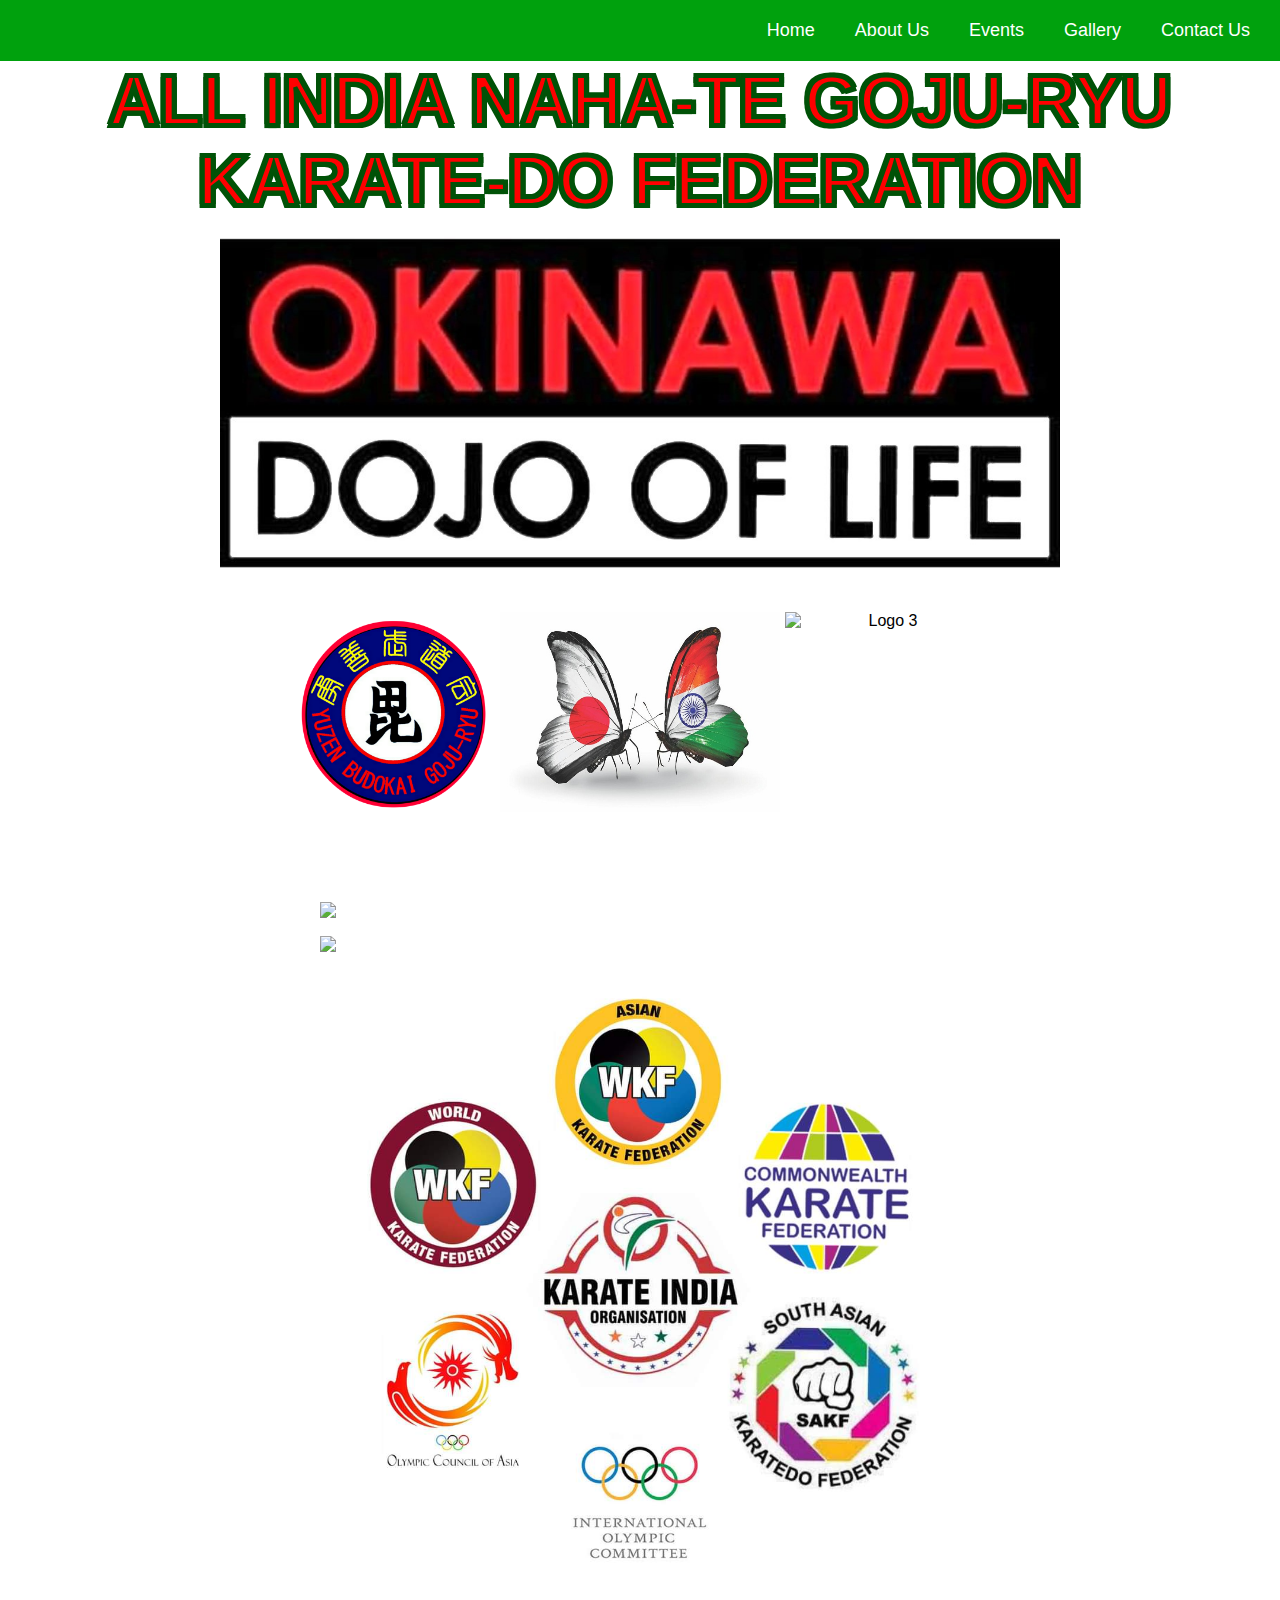
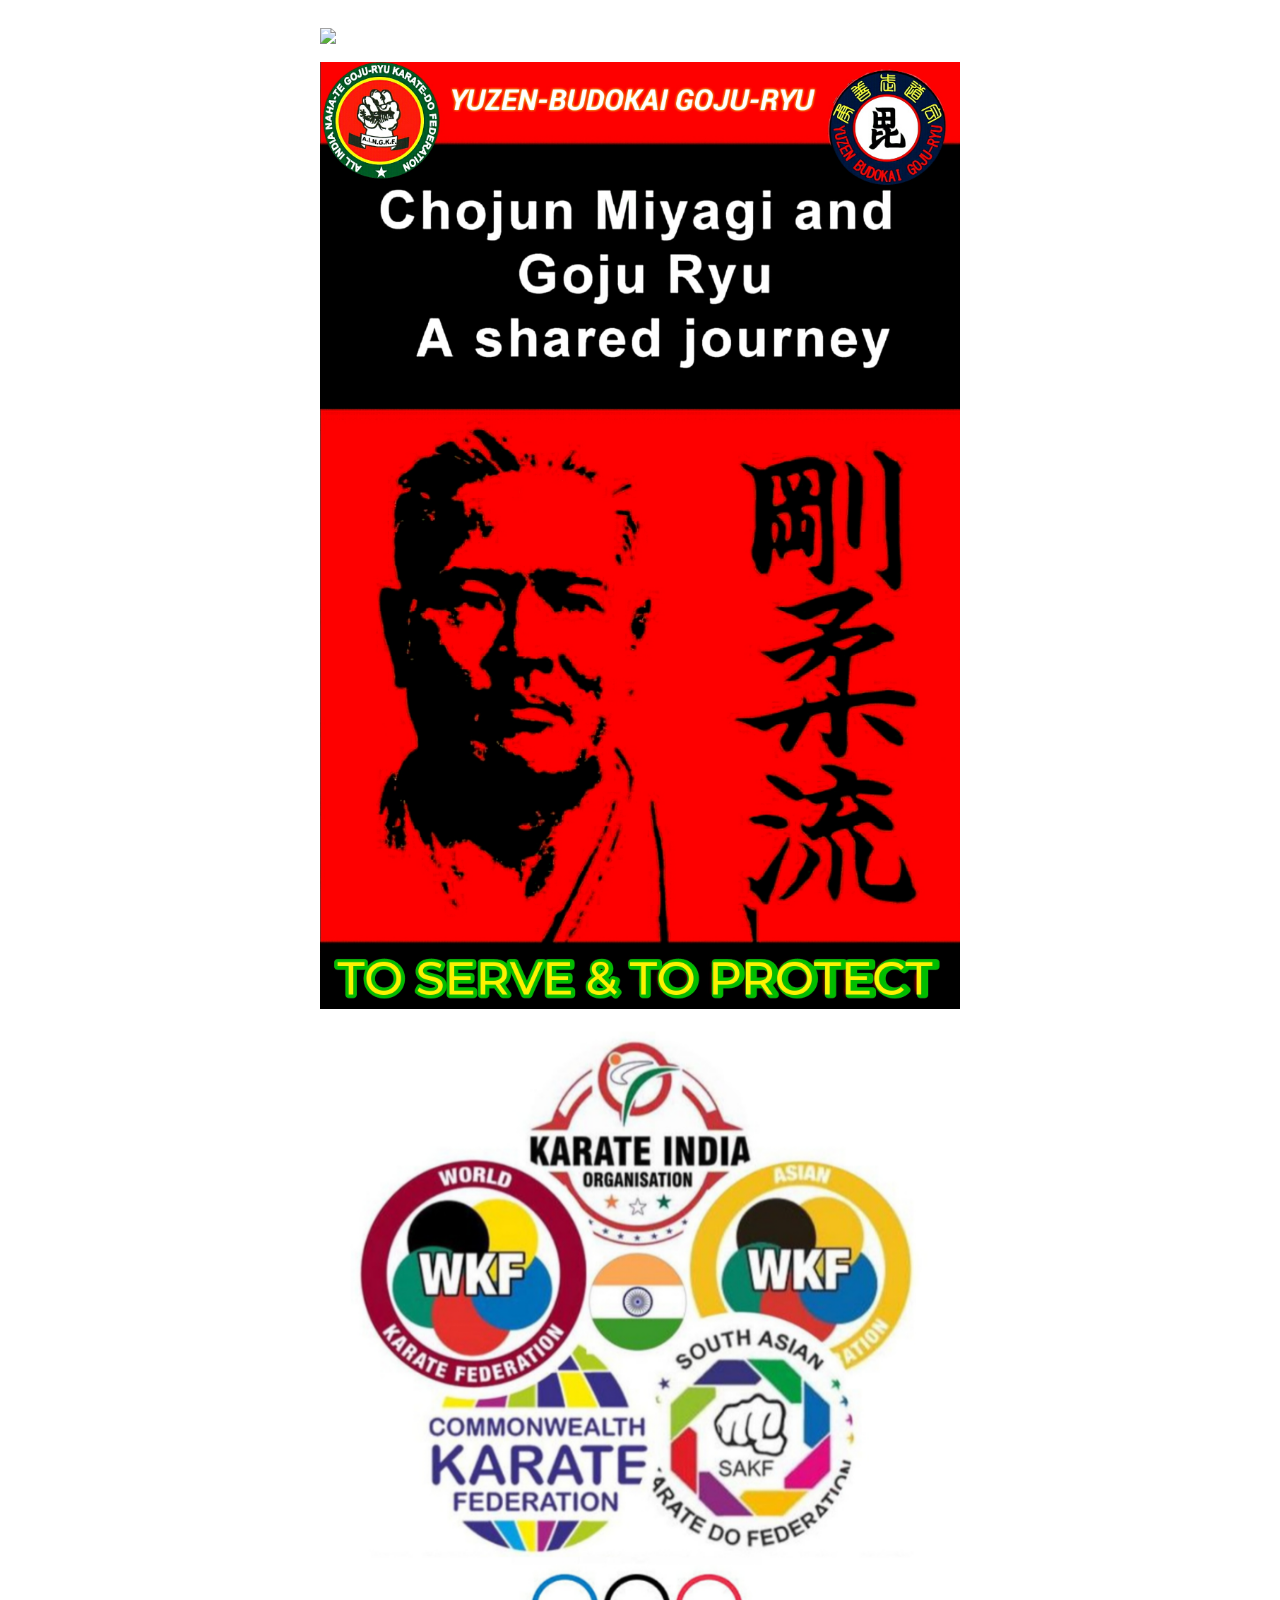
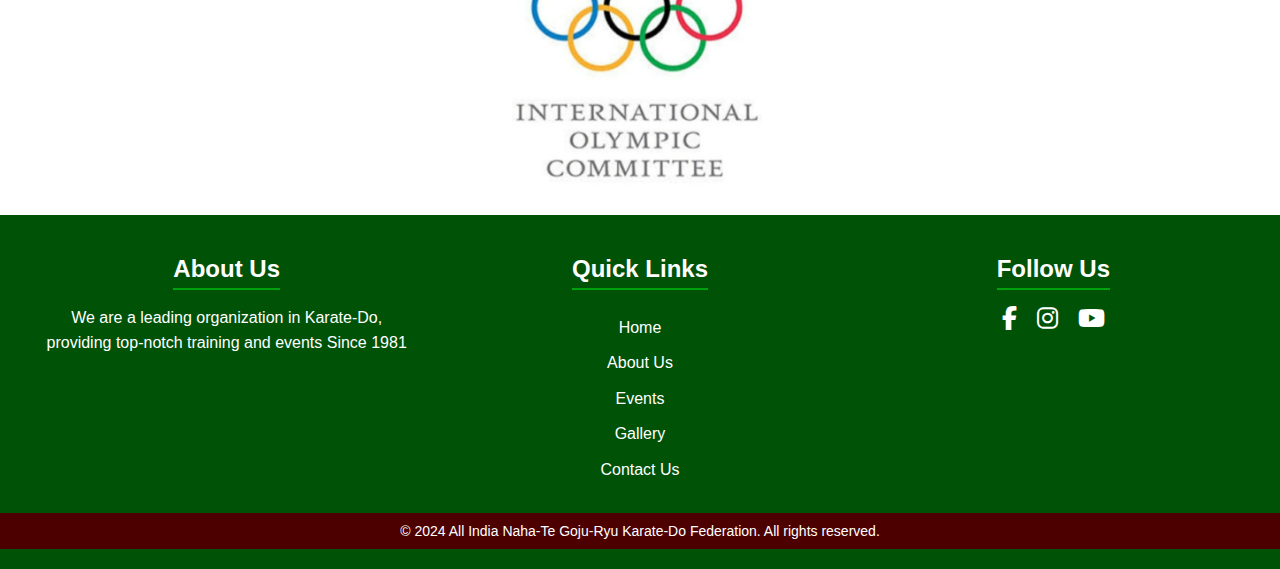
==== index.html @ 120b16b2 "Add files via upload" ====
<!DOCTYPE html>
<html lang="en">
<head>
    <meta charset="UTF-8">
    <meta name="viewport" content="width=device-width, initial-scale=1.0">
    <title>AINGKF • HOME</title>
    <link rel="stylesheet" href="style.css">
    <link rel="icon" href="./logo/aingkf-logo.png" />
    <link rel="stylesheet" href="https://cdnjs.cloudflare.com/ajax/libs/font-awesome/6.4.0/css/all.min.css">
</head>
<body>

    <!-- Navbar -->
    <nav>
        <div class="menu-icon" onclick="toggleMenu()">
            &#9776;  <!-- Hamburger Icon -->
        </div>

        <ul id="menu">
            <li><a href="./">Home</a></li>
            <li><a href="./about.html" target=”_blank”>About Us</a></li>
            <li><a href="https://www.wgka.in/blog" target=”_blank”>Events</a></li>
            <li><a href="https://www.wgka.in/gallery" target=”_blank”>Gallery</a></li>
            <li><a href="./contact.html" target=”_blank”>Contact Us</a></li>
        </ul>
    </nav>

    <div class="container">
        <div class="header">
            <h1>ALL INDIA NAHA-TE GOJU-RYU <br> KARATE-DO FEDERATION</h1>
        </div>

        <img src="./images/home/header-image.jpg" alt="Okinawa Dojo of Life" class="main-image">

        <div class="bottom-logos">
            <img src="./logo/yuzen-budokai-logo.png" alt="Logo 1" class="logo">
            <img src="./logo/indo-japan.jpg" alt="Logo 2" class="logo wide-logo">
            <img src="./logo/aingkf-logo.png" alt="Logo 3" class="logo">
        </div>
    </div>

    <script>
        function toggleMenu() {
        var menu = document.getElementById("menu");
        var icon = document.querySelector('.menu-icon');
        menu.classList.toggle("active");
        icon.classList.toggle("open");
    }
    </script>
<br><br><br><br><br>
<img src="./images/home/01.png" class="responsive-image"><br>
<img src="./images/home/02.png" class="responsive-image"><br>
<img src="./images/home/03.jpg" class="responsive-image"><br>
<img src="./images/home/04.jpg" class="responsive-image"><br>
<img src="./images/home/05.jpg" class="responsive-image"><br>
<img src="./images/home/06.png" class="responsive-image"><br>

<footer class="footer">
    <div class="footer-content">
        <div class="footer-section">
            <h2>About Us</h2>
            <p>We are a leading organization in Karate-Do, providing top-notch training and events Since 1981</p>
        </div>
        <div class="footer-section">
            <h2>Quick Links</h2>
            <ul>
                <li><a href="./">Home</a></li>
                <li><a href="./about.html" target="_blank">About Us</a></li>
                <li><a href="https://www.wgka.in/blog" target="_blank">Events</a></li>
                <li><a href="https://www.wgka.in/gallery" target="_blank">Gallery</a></li>
                <li><a href="./contact.html" target="_blank">Contact Us</a></li>
            </ul>
        </div>
        <div class="footer-section">
            <h2>Follow Us</h2>
            <div class="social-icons">                
                <a href="https://www.facebook.com/subhendu.ray.165?mibextid=ZbWKwL" target="_blank" class="social-icon"><i class="fab fa-facebook-f"></i></a>
                <a href="https://www.instagram.com/nahategojuryu" target="_blank" class="social-icon"><i class="fab fa-instagram"></i></a>
                <a href="https://www.youtube.com/channel/UCkRvK7TSOVxcA0qBJvSDaEg" target="_blank" class="social-icon"><i class="fab fa-youtube"></i></a>
            </div>
        </div>
    </div>
    <div class="footer-bottom">
        <p>&copy; 2024 All India Naha-Te Goju-Ryu Karate-Do Federation. All rights reserved.</p>
    </div>
</footer>



</body>
</html>
---- style.css ----
* {
    margin: 0;
    padding: 0;
    box-sizing: border-box;
}

body {
    font-family: -apple-system, BlinkMacSystemFont, 'Segoe UI', Roboto, Oxygen-Sans, Ubuntu, Cantarell, 'Helvetica Neue', sans-serif;
    background-color: #fff;
    display: flex;
    justify-content: center;
    align-items: center;
    min-height: 100vh;
    flex-direction: column;
}

.container {
    text-align: center;
    width: 100%;
    max-width: 1200px;
    margin: 0 auto;
}

/* Navbar Styles */
nav {
    width: 100%;
    background-color: #00a10d;
    padding: 10px 0;
    display: flex;
    justify-content: space-between;
    align-items: center;
    position: relative;
}

nav ul {
    list-style: none;
    display: flex;
    justify-content: flex-end;
    width: 100%;
}

nav ul li {
    margin-right: 20px;
}

nav ul li a {
    text-decoration: none;
    color: white;
    font-size: 18px;
    padding: 10px;
    display: block;
}

nav ul li a:hover {
    background-color: #005207;
    border-radius: 5px;
    color: #f00;
}

.menu-icon {
    display: none;
    font-size: 28px;
    color: white;
    cursor: pointer;
}

.menu-icon.open {
    transform: rotate(90deg); /* Simple animation for hamburger */
}

/* Hamburger Menu (Mobile) */
@media (max-width: 768px) {
    nav ul {
        display: none;
        flex-direction: column;
        width: 100%;
        background-color: #005207;
        position: absolute;
        top: 50px;
        left: 0;
    }

    nav ul.active {
        display: flex;
    }

    nav ul li {
        text-align: center;
        margin: 0;
        padding: 10px;
    }

    .menu-icon {
        display: block;
        margin-left: 10px;
    }
}

/* Header Styles */
.header {
    margin-bottom: 10px;
}

.header h1 {
    font-size: 70px;
    color: red;
    text-transform: uppercase;
    font-family: 'Arial Black', 'Arial Bold', Gadget, sans-serif;
    font-weight: 1000;
    -webkit-text-stroke: 2px #005207; /* Adds border effect */
    text-shadow: 2px 2px 0 #005207, -2px 2px 0 #005207, 2px -2px 0 #005207, -2px -2px 0 #005207;
}

.main-image {
    width: 70%;
    height: auto;
    margin-bottom: 20px;
}

/* Bottom Logos */
.bottom-logos {
    display: flex;
    justify-content: center;
    gap: 5px;
    margin-top: 10px;
}

.logo {
    width: 200px;
    height: auto;
}

.wide-logo {
    width: 280px;
    height: auto;
}

/* General image styling */
.responsive-image {
    width: 100%; /* Default to full width */
    height: auto; /* Maintain aspect ratio */
    max-width: 100%; /* Ensure it doesn’t exceed its container’s width */
    display: block; /* Remove inline-block spacing issues */
    box-shadow: #005207;
}

/* Media queries for different screen sizes */
@media (max-width: 768px) {
    .responsive-image {
        width: 100%; /* Full width on small screens */
    }
}

@media (min-width: 769px) {
    .responsive-image {
        width: 50%; /* 50% width on larger screens */
    }
}


/* Responsive Styles */
@media (max-width: 768px) {
    .main-image {
        width: 90%;
        margin-bottom: 15px;
    }

    .bottom-logos {
        flex-direction: column;
        align-items: center;
        gap: 10px;
    }

    .logo, .wide-logo {
        width: 180px;
    }

    .wide-logo {
        width: 220px;
    }

    .header h1 {
        font-size: 30px;
        -webkit-text-stroke: 1px #005207; /* Adds border effect */
        text-shadow: 1px 1px 0 #005207, -1px 1px 0 #005207, 1px -1px 0 #005207, -1px -1px 0 #005207;
    }
}

@media (max-width: 480px) {
    .main-image {
        width: 100%;
        margin-bottom: 10px;
    }

    .logo, .wide-logo {
        width: 150px;
    }

    .wide-logo {
        width: 200px;
    }
}



/* Footer Styles */
.footer {
    background-color: #005207;
    color: white;
    padding: 20px 0;
    text-align: center;
    width: 100%; /* Ensure the footer spans the full width */
    margin: 0; /* Remove any margin */
    box-sizing: border-box; /* Include padding in the width calculation */
}

.footer-content {
    display: flex;
    justify-content: space-around;
    flex-wrap: wrap;
    margin: 0; /* Remove margin */
    padding: 0 20px; /* Optional: Padding on the sides */
    box-sizing: border-box; /* Include padding in the width calculation */
}

.footer-section {
    margin: 20px;
    flex: 1;
    min-width: 200px; /* Ensure sections don’t become too small */
}

.footer-section h2 {
    font-size: 24px;
    margin-bottom: 15px;
    border-bottom: 2px solid #00a10d;
    display: inline-block;
    padding-bottom: 5px;
}

.footer-section p, .footer-section ul {
    font-size: 16px;
    line-height: 1.6;
}

.footer-section ul {
    list-style-type: none;
    padding: 0;
}

.footer-section ul li {
    margin: 10px 0;
}

.footer-section ul li a {
    color: white;
    text-decoration: none;
}

.footer-section ul li a:hover {
    text-decoration: underline;
}

.social-icons {
    display: flex;
    justify-content: center;
}

.social-icon {
    display: inline-block;
    margin: 0 10px;
    color: white;
    font-size: 24px;
    transition: color 0.3s ease;
}

.social-icon:hover {
    color: #f00; /* Change color on hover */
}

.footer-bottom {
    background-color: #4d0000;
    font-size: 14px;
    padding: 10px 0;
    width: 100%; /* Ensure it spans the full width */
    box-sizing: border-box; /* Include padding in the width calculation */
}

.footer-bottom p {
    margin: 0;
}
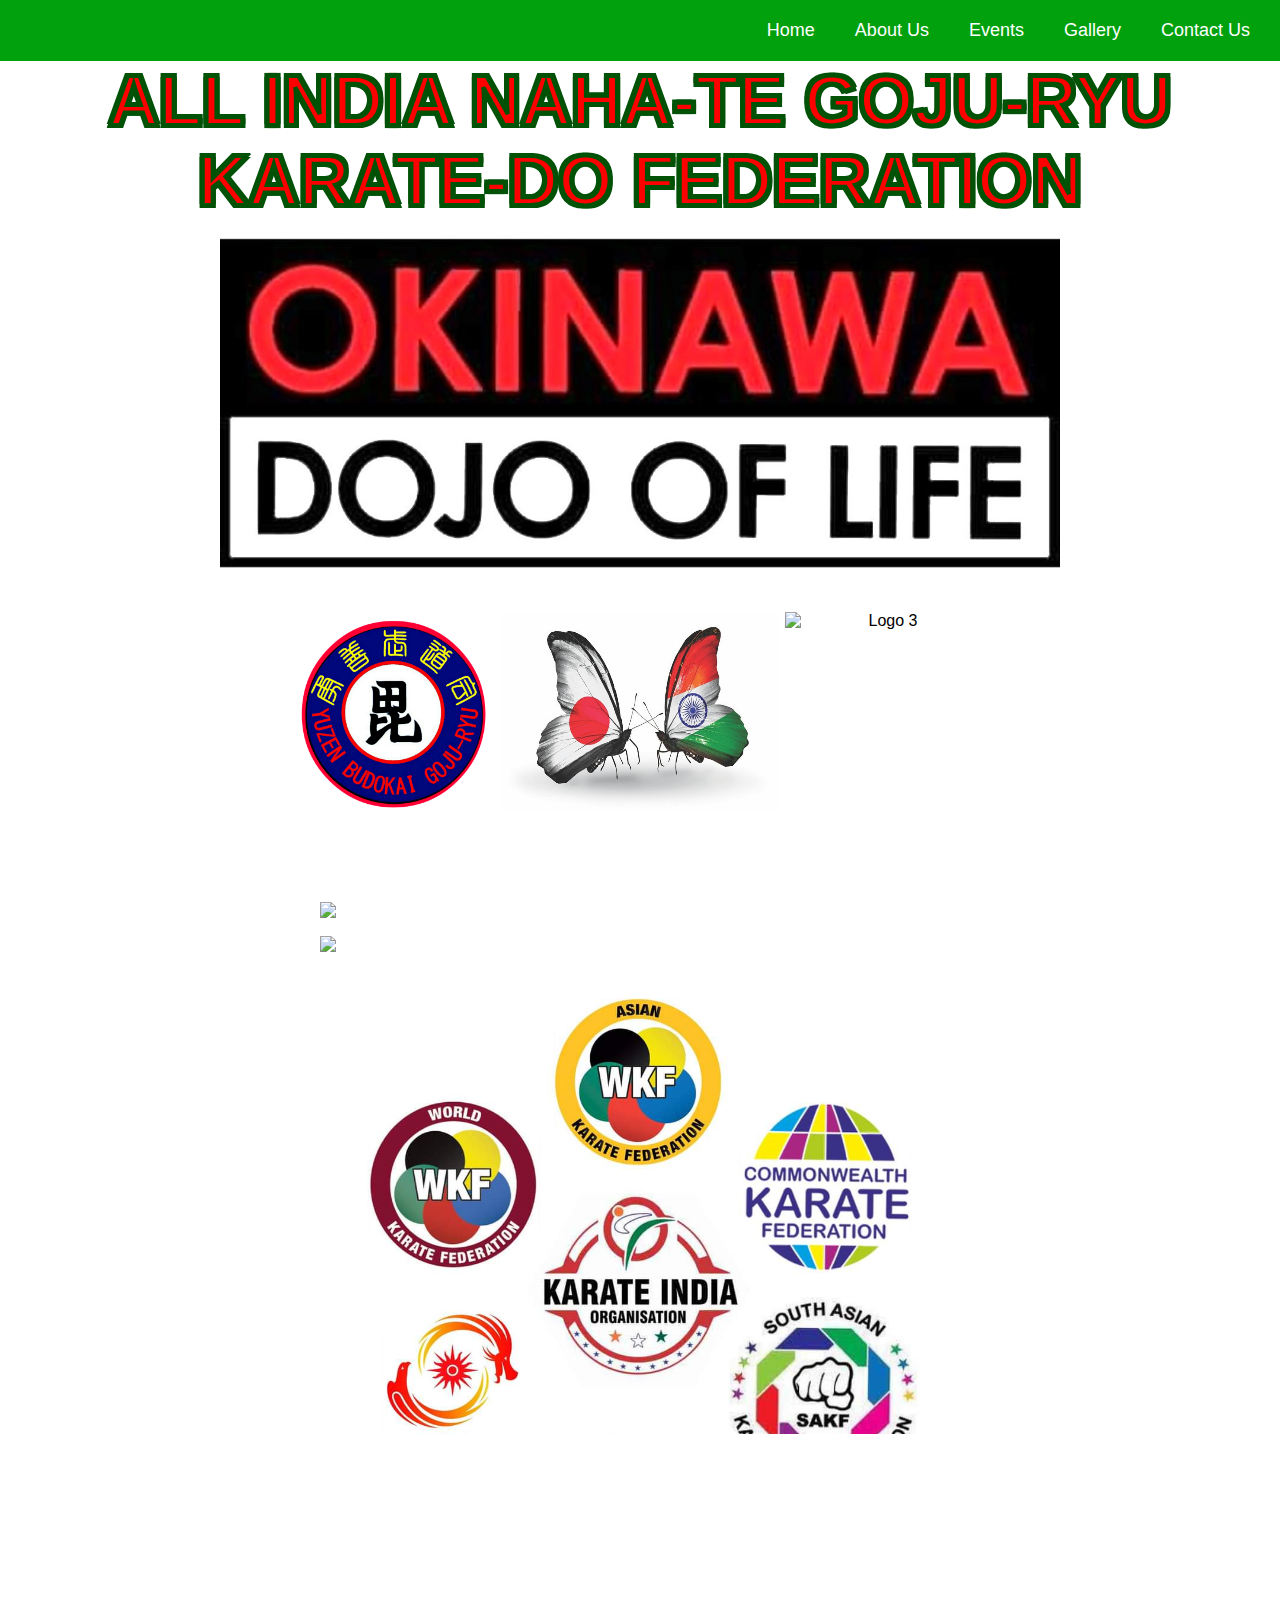
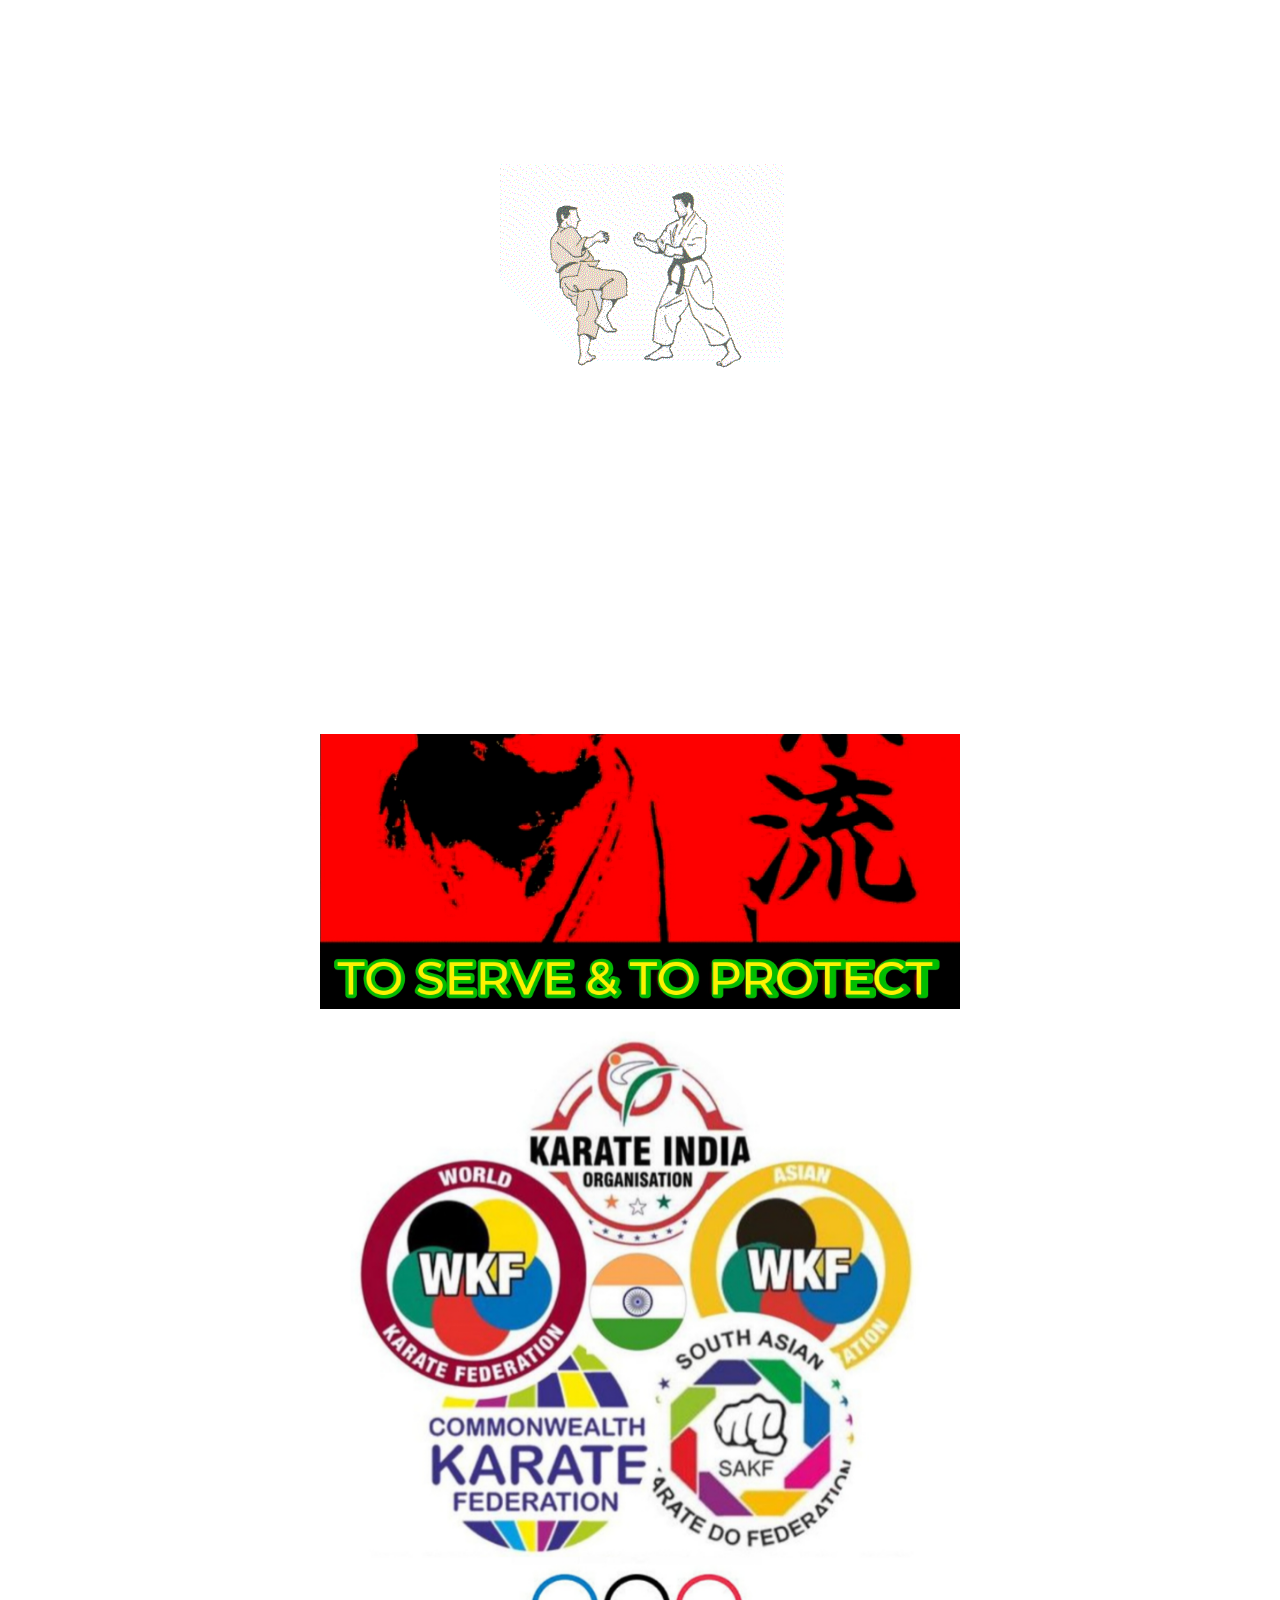
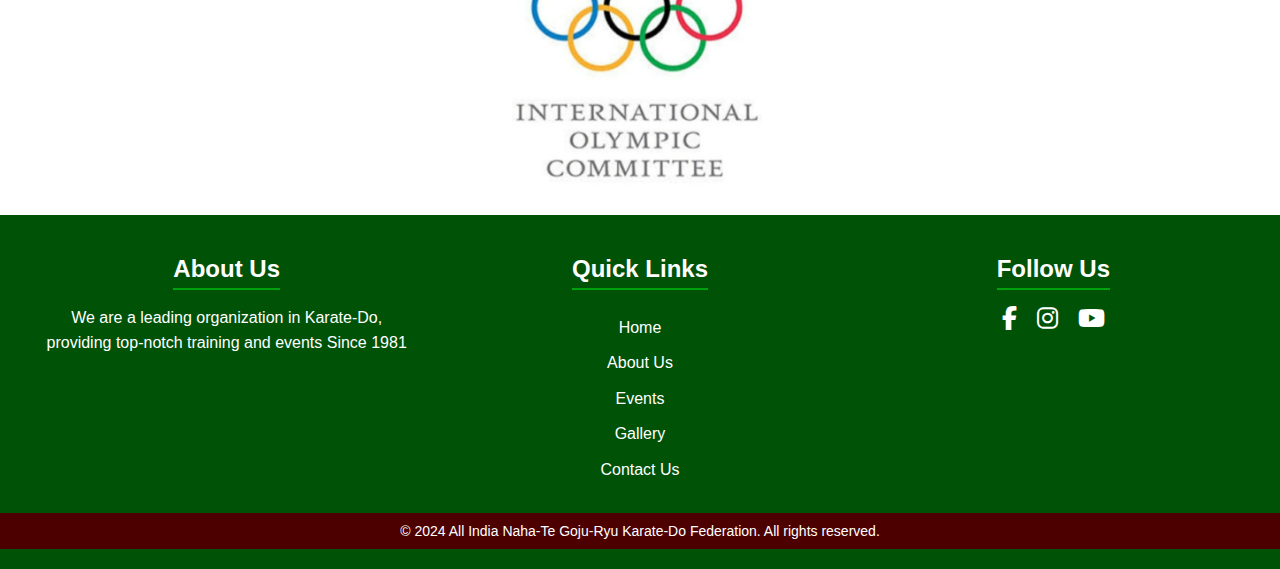
==== commit 25947290: "Update index.html" ====
--- a/index.html
+++ b/index.html
@@ -5,10 +5,31 @@
     <meta name="viewport" content="width=device-width, initial-scale=1.0">
     <title>AINGKF • HOME</title>
     <link rel="stylesheet" href="style.css">
+    <link rel="stylesheet" href="preloader.css">
     <link rel="icon" href="./logo/aingkf-logo.png" />
     <link rel="stylesheet" href="https://cdnjs.cloudflare.com/ajax/libs/font-awesome/6.4.0/css/all.min.css">
 </head>
 <body>
+
+    <div id="preloader"></div>
+    <script>
+       var loader = document.getElementById("preloader");
+    
+       // Function to hide the preloader
+       function hidePreloader() {
+           loader.style.display = "none";
+       }
+    
+       window.addEventListener("load", function() {
+           // Delay hiding the preloader for 3 seconds
+           setTimeout(hidePreloader, 2000); // 3000 milliseconds = 3 seconds
+       });
+    </script>
+
+
+
+
+
 
     <!-- Navbar -->
     <nav>
--- a/preloader.css
+++ b/preloader.css
@@ -0,0 +1,11 @@
+body {
+    margin: 0;
+  }
+  
+  #preloader{
+    background: #fff url(preloader/kick.gif) no-repeat center center;
+    height: 100vh;
+    width: 100%;
+    position: fixed;
+    z-index: 100;
+  }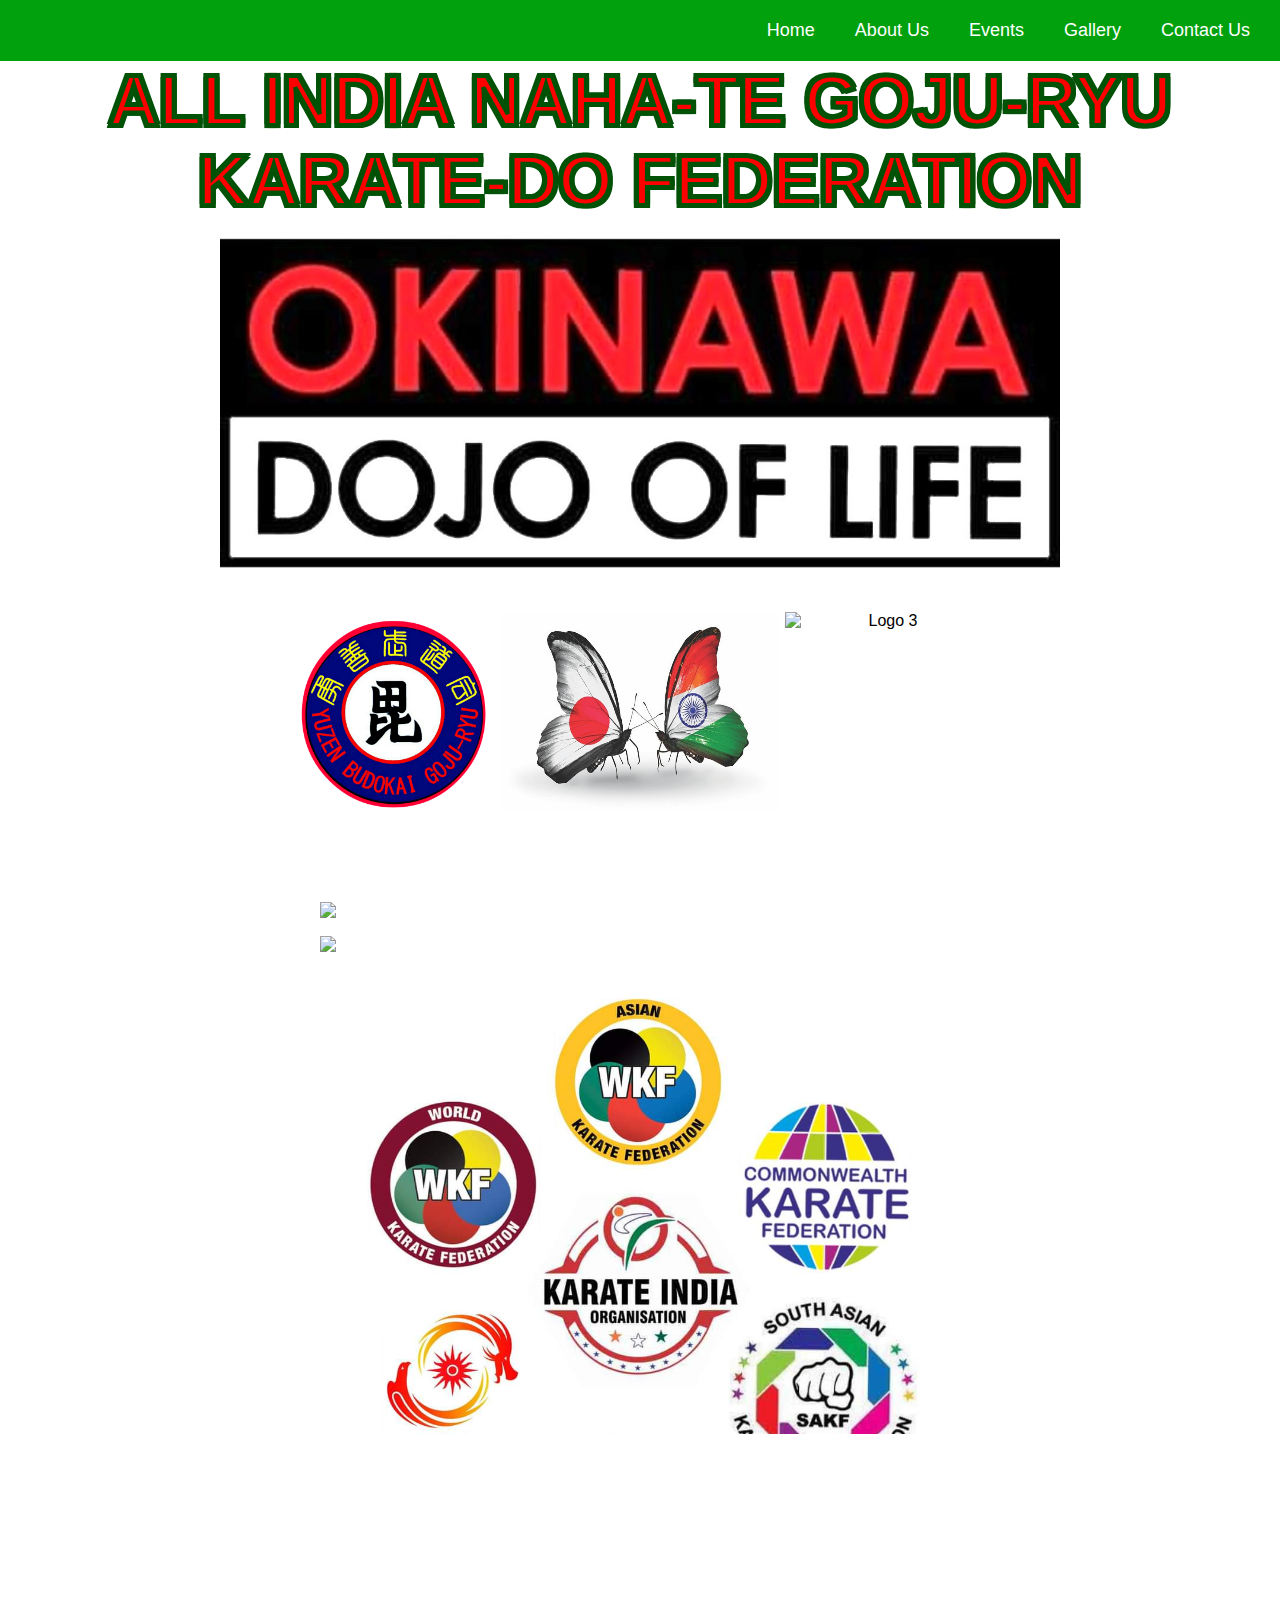
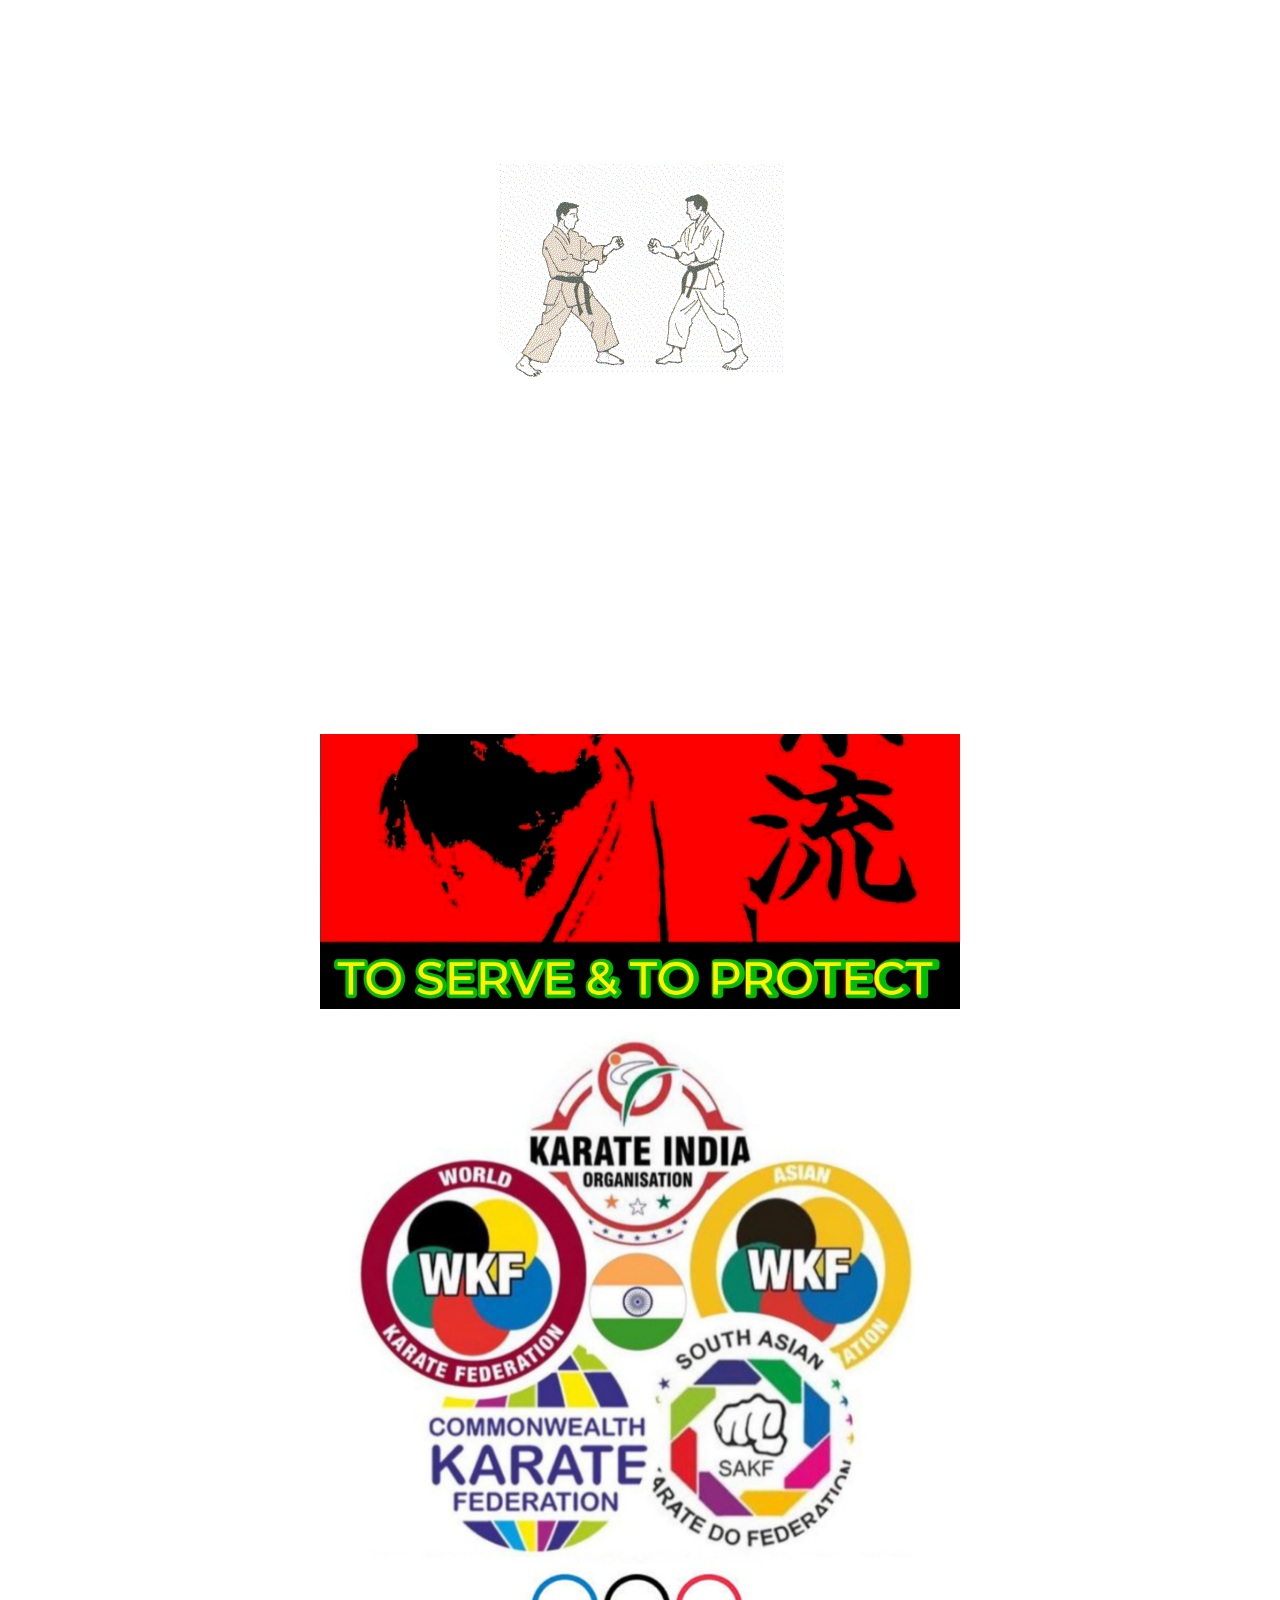
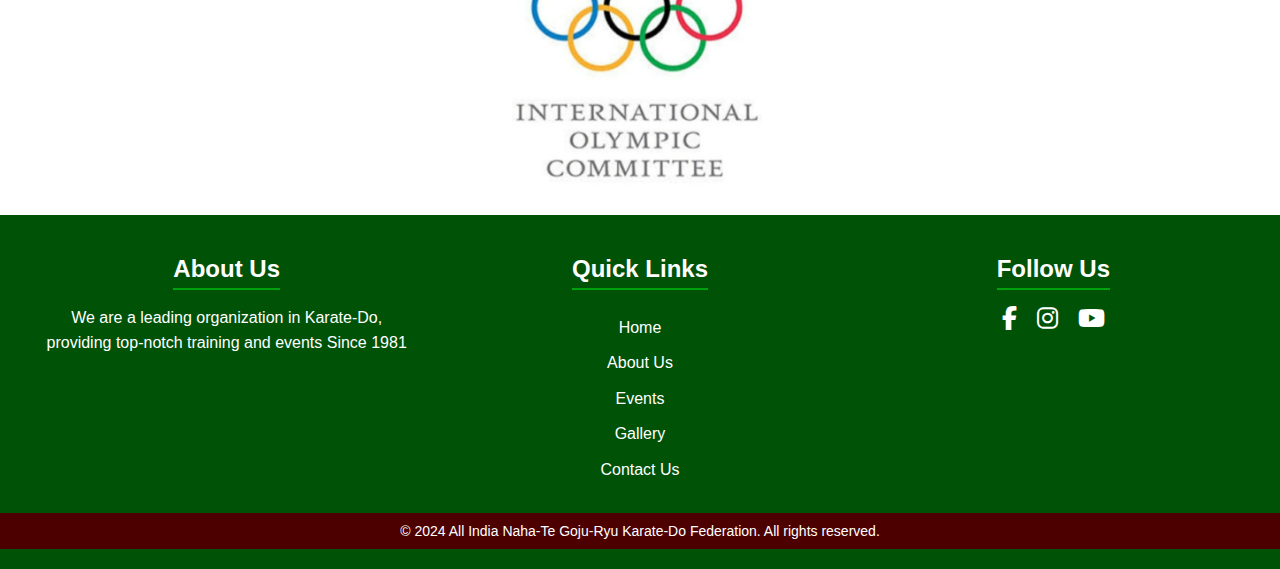
==== commit 4cfb6eeb: "Update index.html" ====
--- a/index.html
+++ b/index.html
@@ -22,7 +22,7 @@
     
        window.addEventListener("load", function() {
            // Delay hiding the preloader for 3 seconds
-           setTimeout(hidePreloader, 2000); // 3000 milliseconds = 3 seconds
+           setTimeout(hidePreloader, 3000); // 3000 milliseconds = 3 seconds
        });
     </script>
 
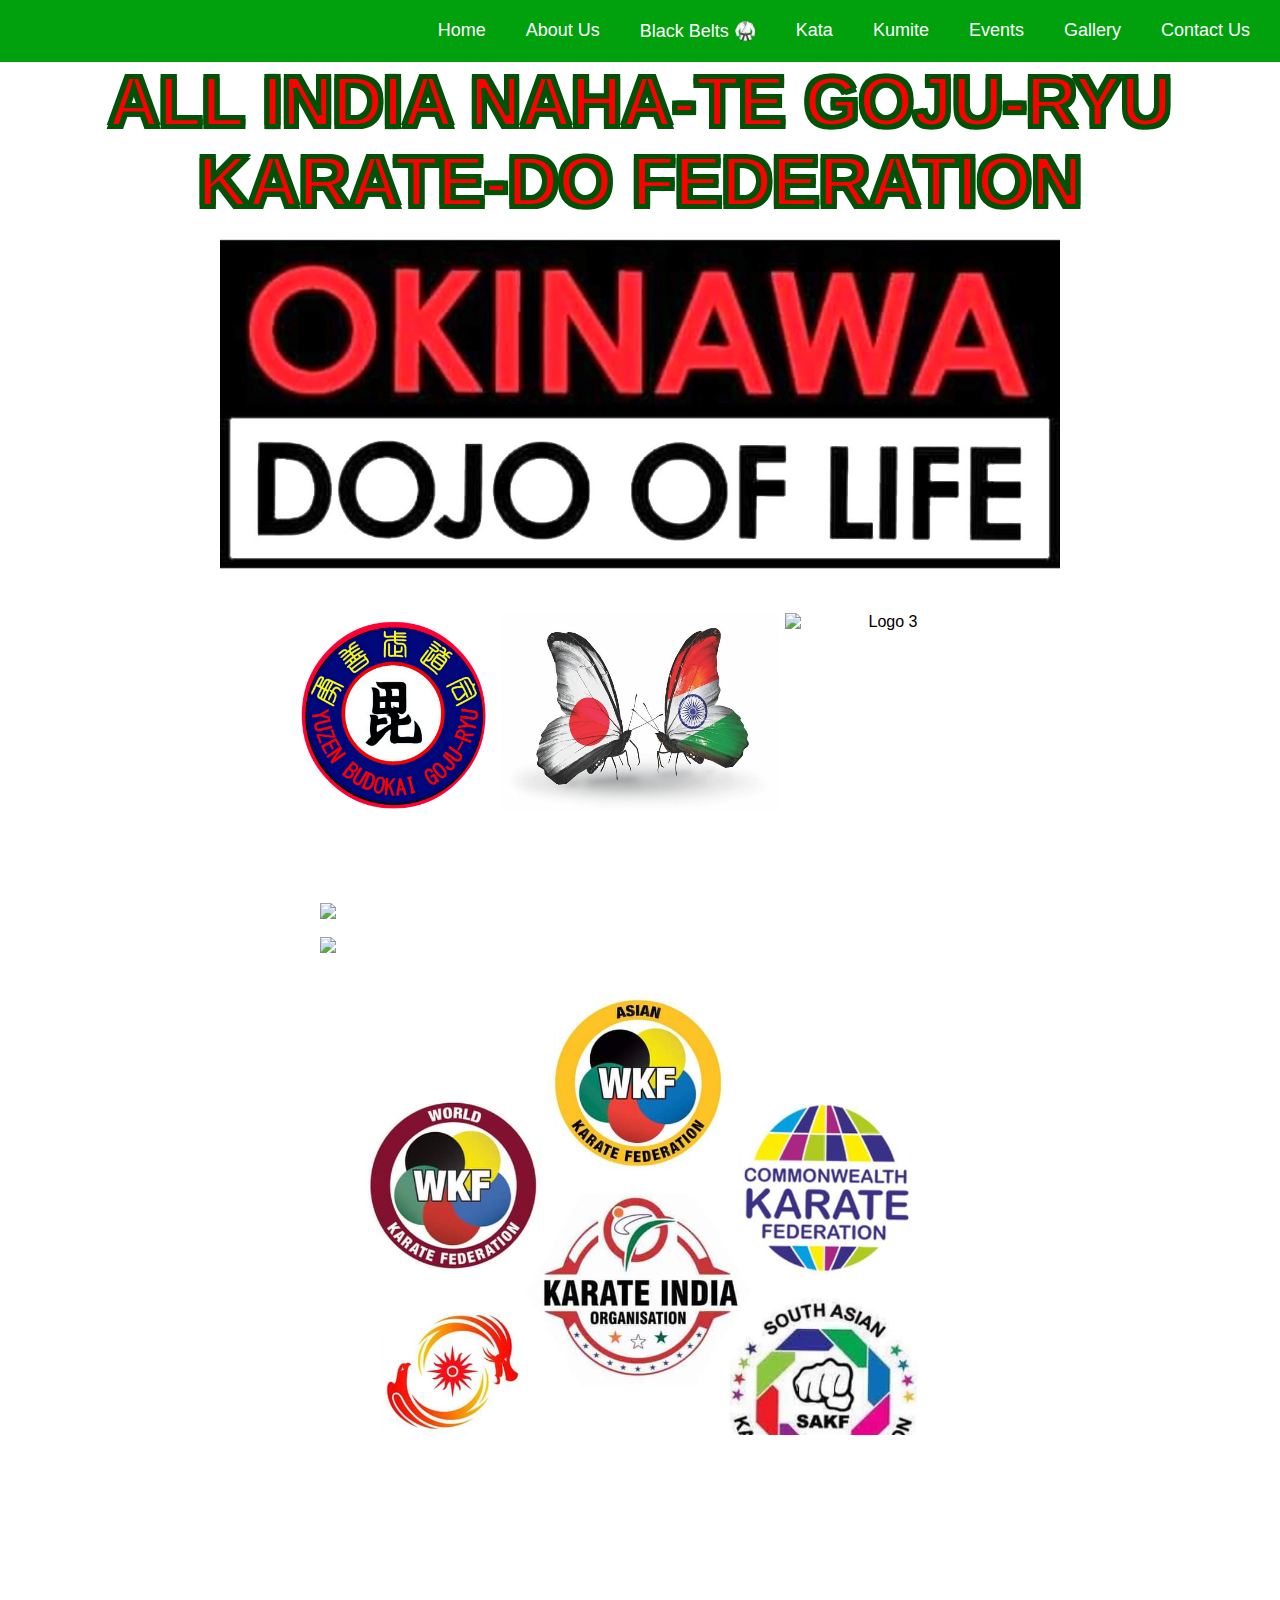
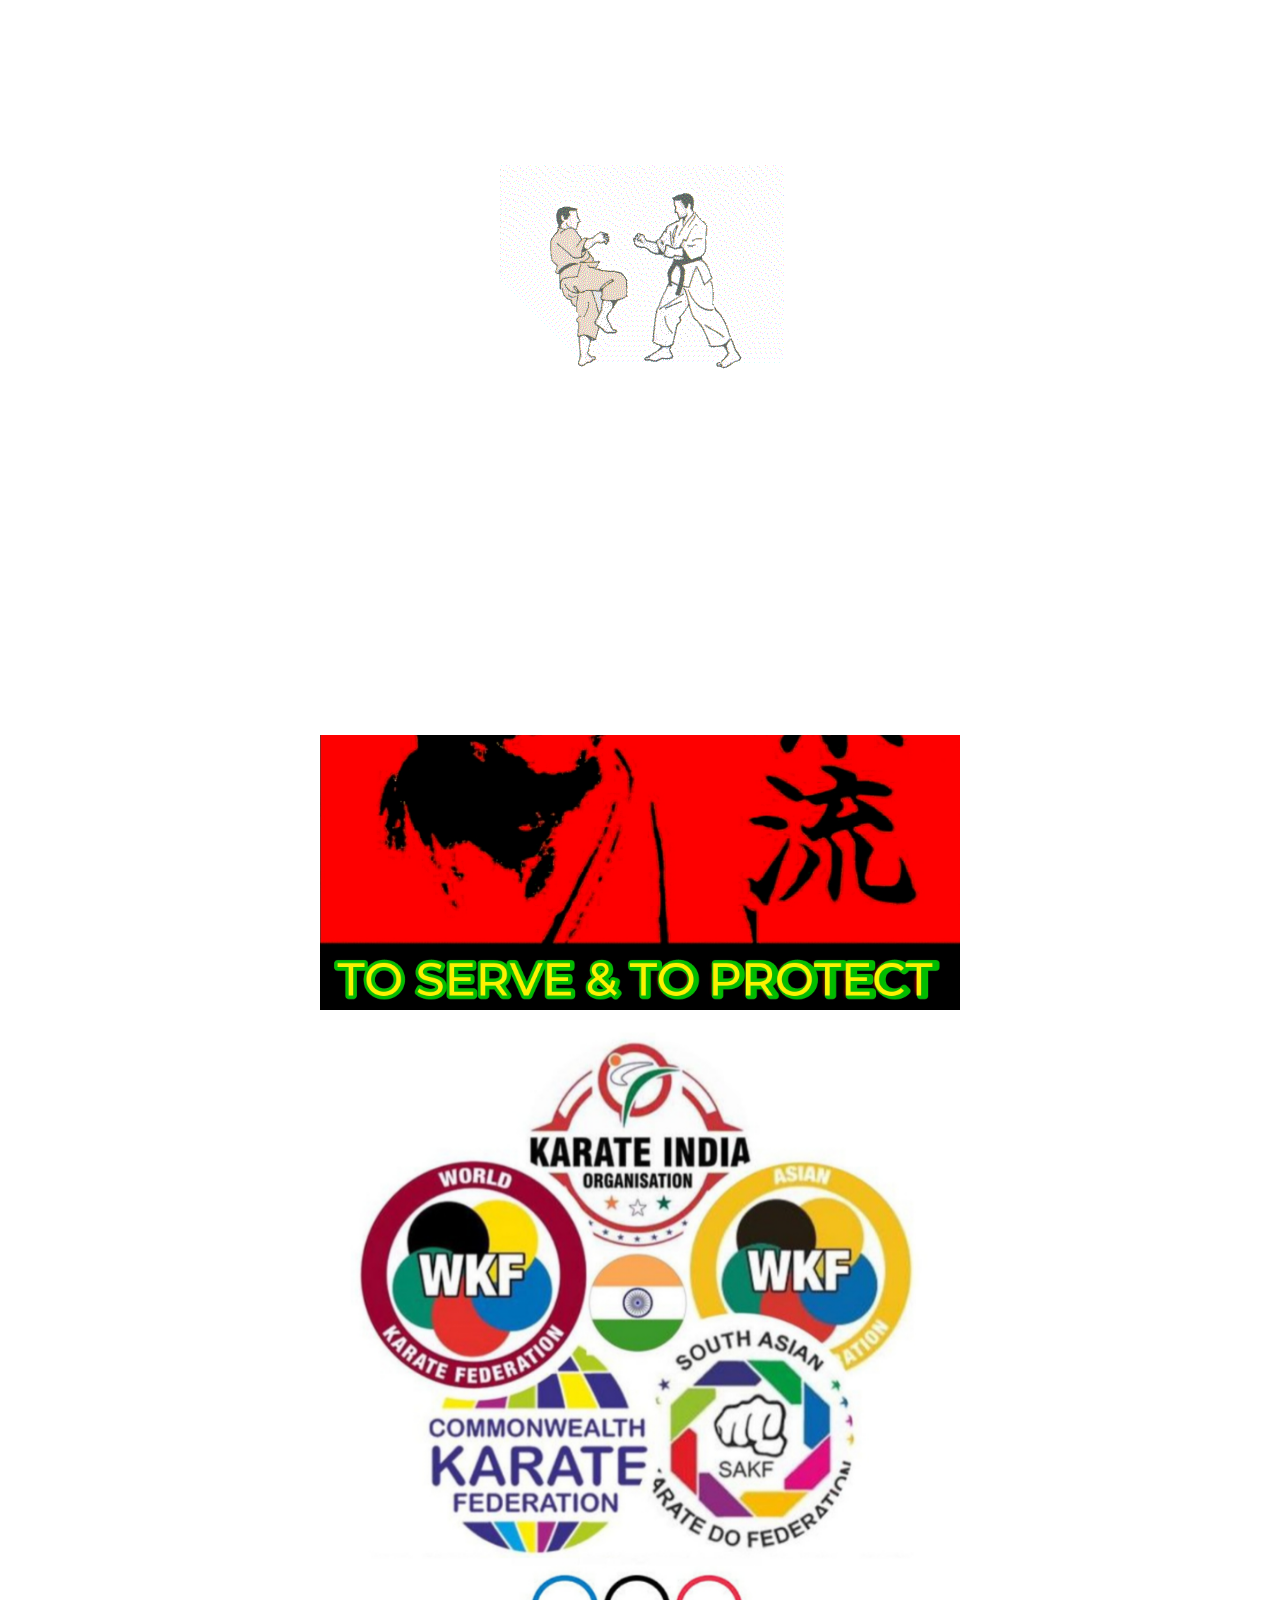
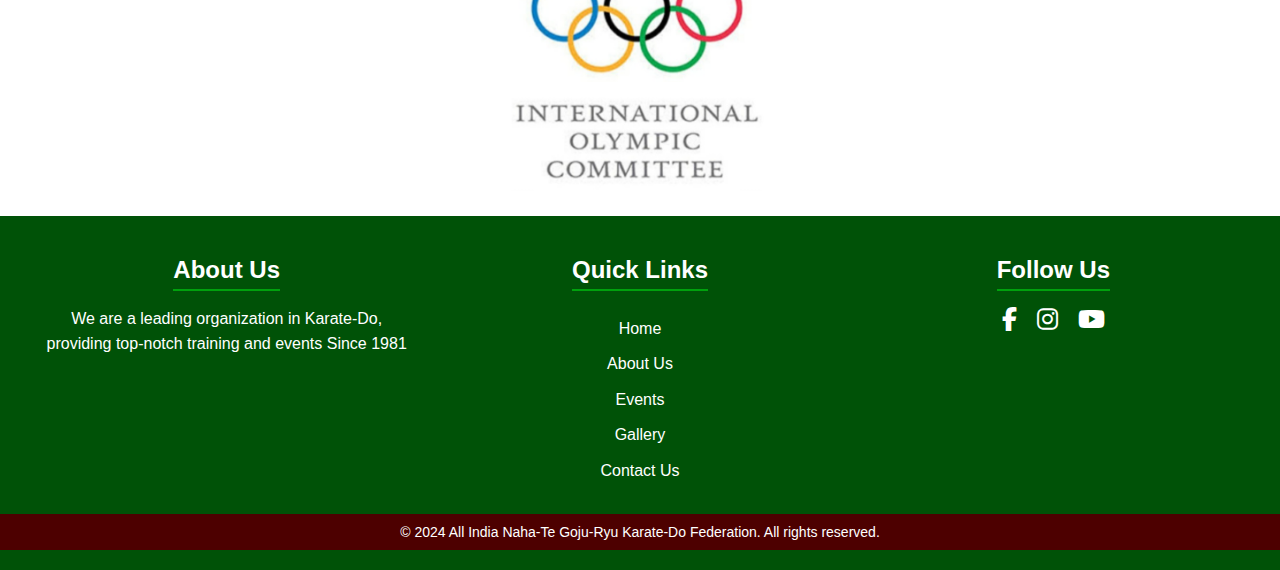
==== commit 21893a59: "Update index.html" ====
--- a/index.html
+++ b/index.html
@@ -40,6 +40,9 @@
         <ul id="menu">
             <li><a href="./">Home</a></li>
             <li><a href="./about.html" target=”_blank”>About Us</a></li>
+            <li><a href="./black_belts.html" target=”_blank”>Black Belts 🥋</a></li>
+            <li><a href="./kata.html" target=”_blank”>Kata</a></li>
+            <li><a href="./kumite.html" target=”_blank”>Kumite</a></li>
             <li><a href="https://www.wgka.in/blog" target=”_blank”>Events</a></li>
             <li><a href="https://www.wgka.in/gallery" target=”_blank”>Gallery</a></li>
             <li><a href="./contact.html" target=”_blank”>Contact Us</a></li>
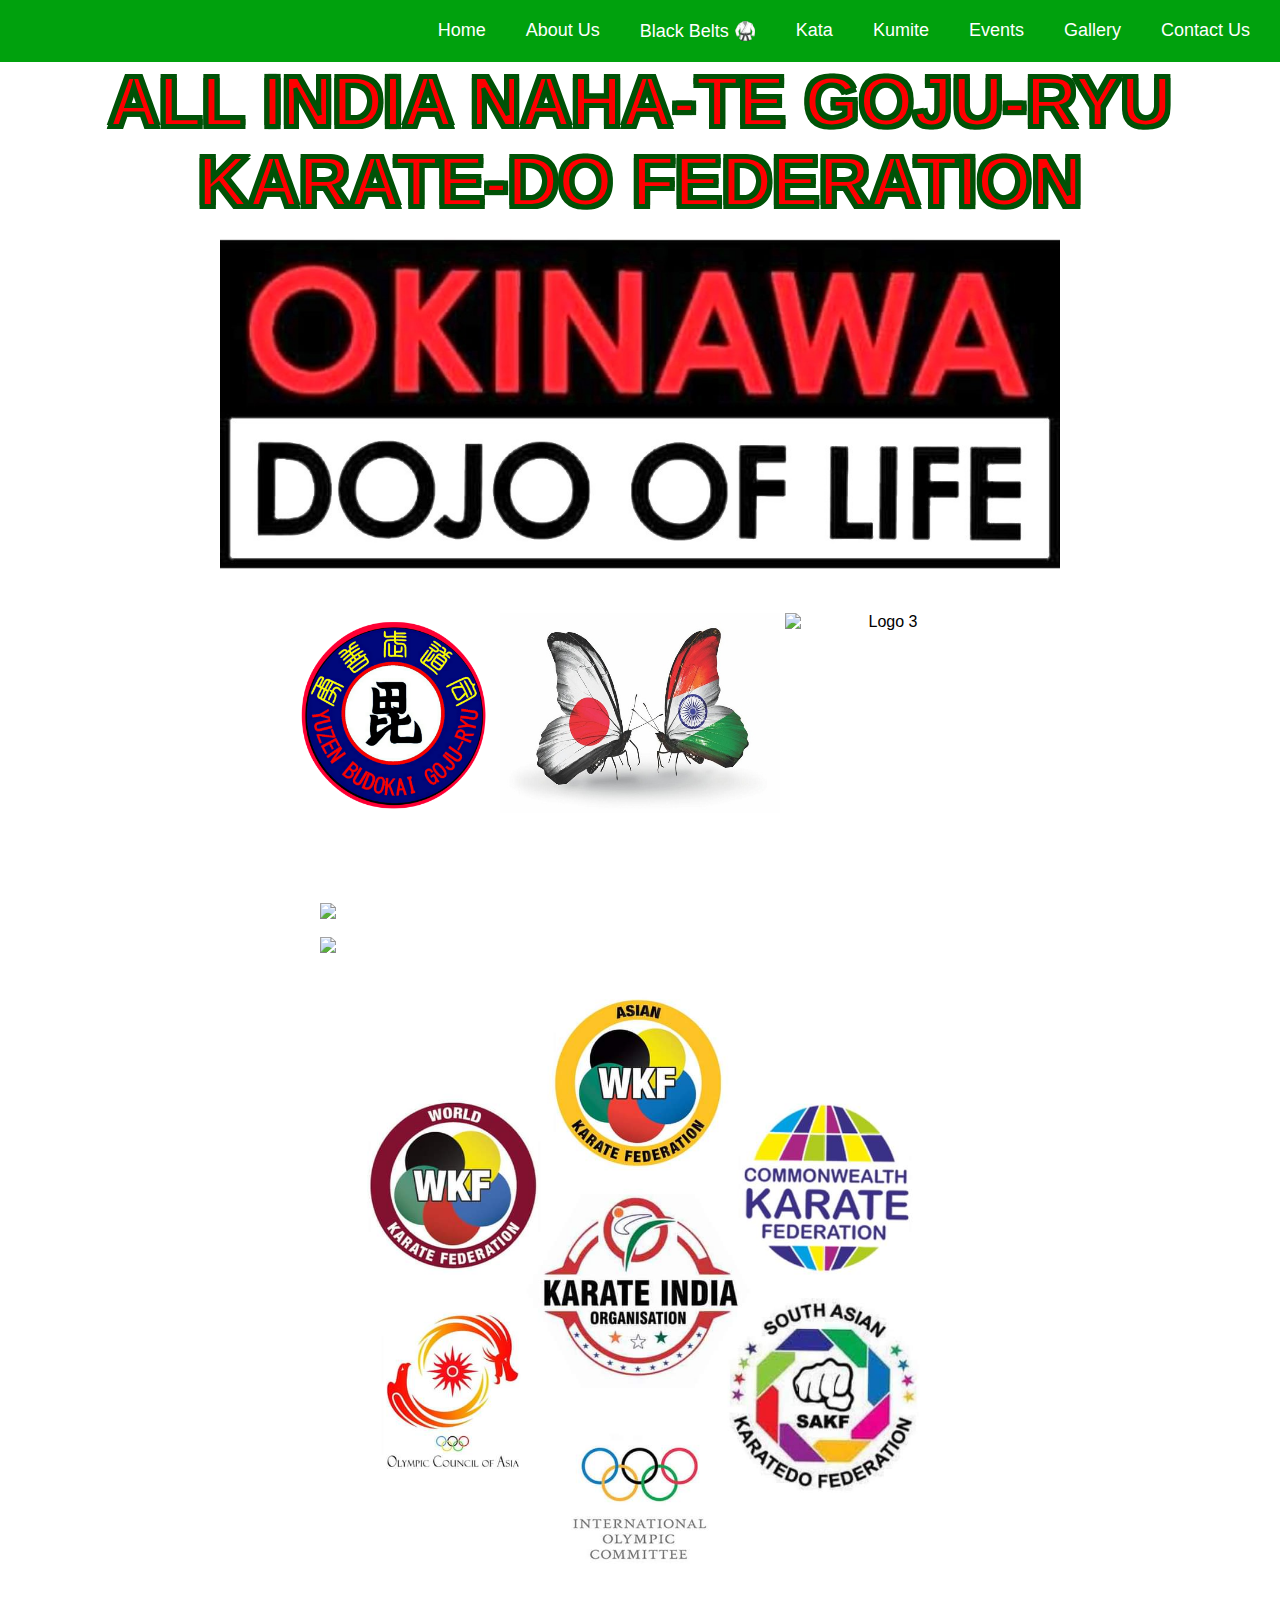
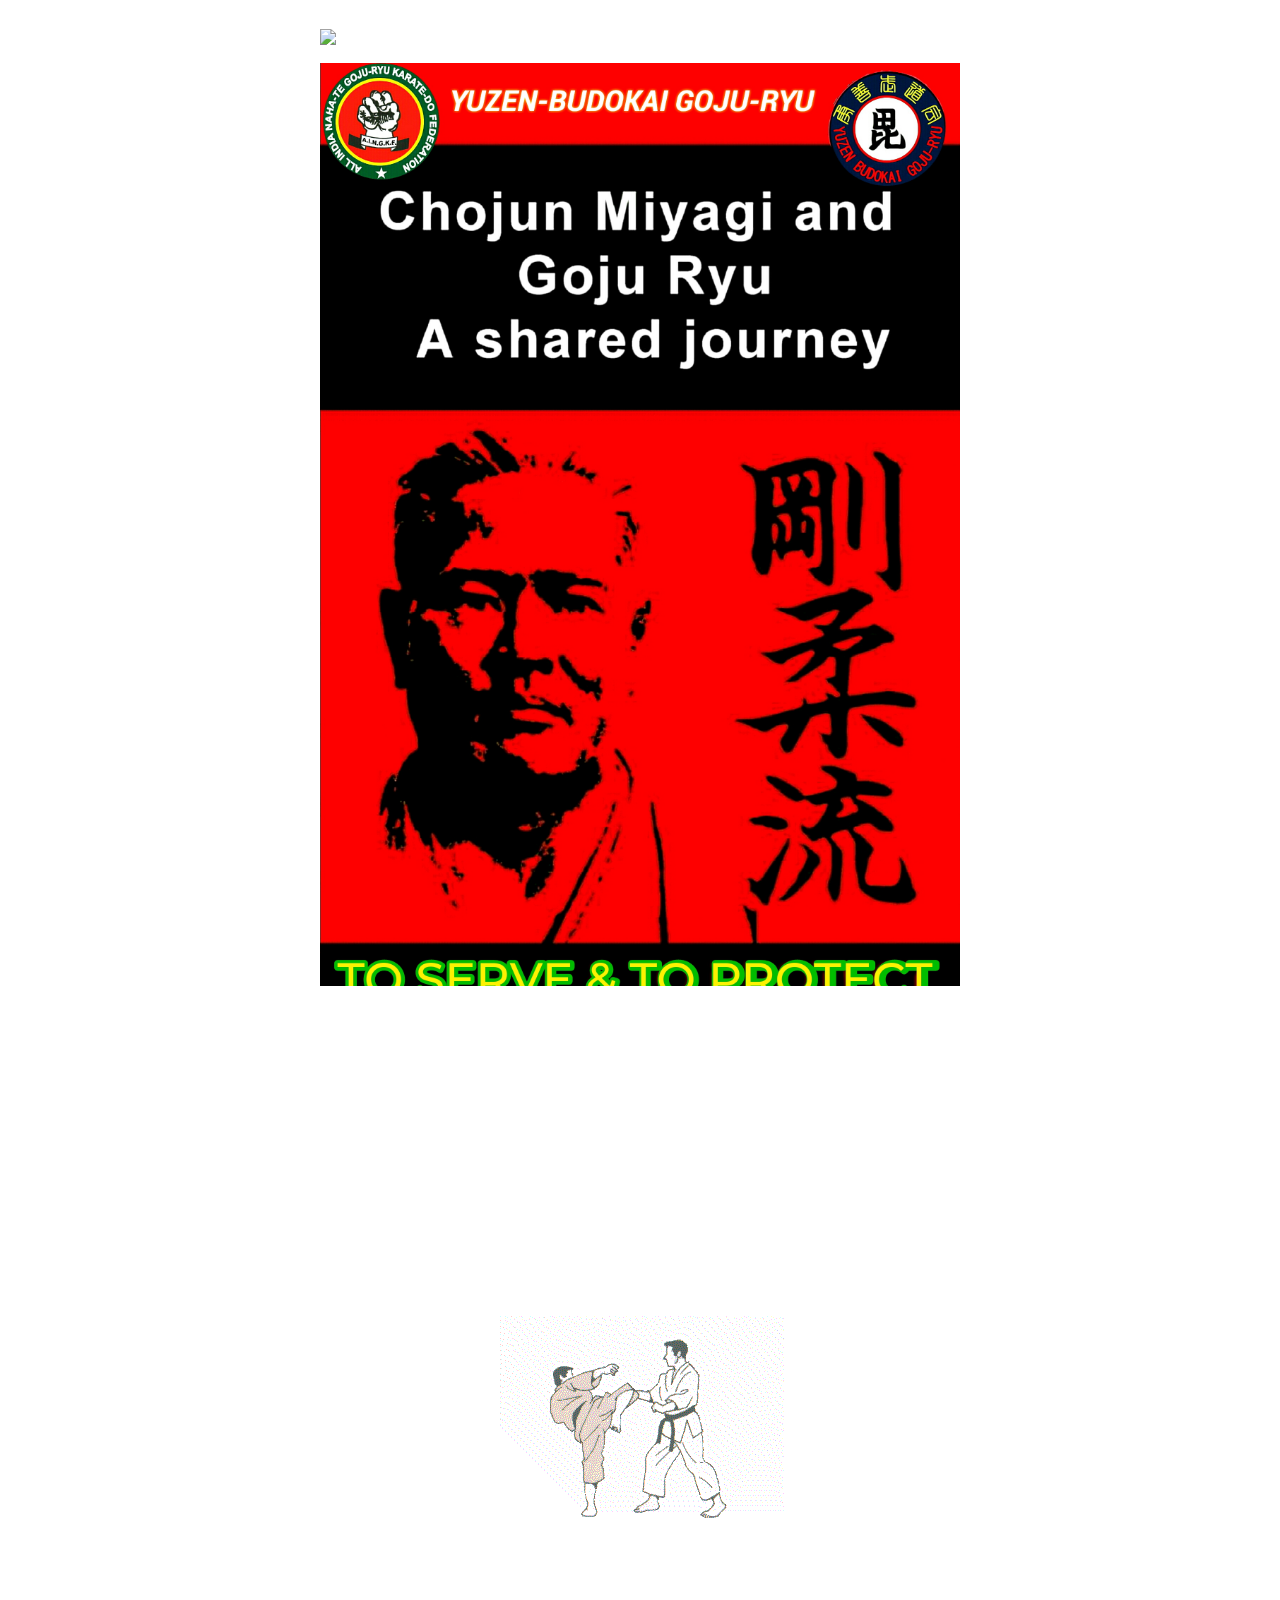
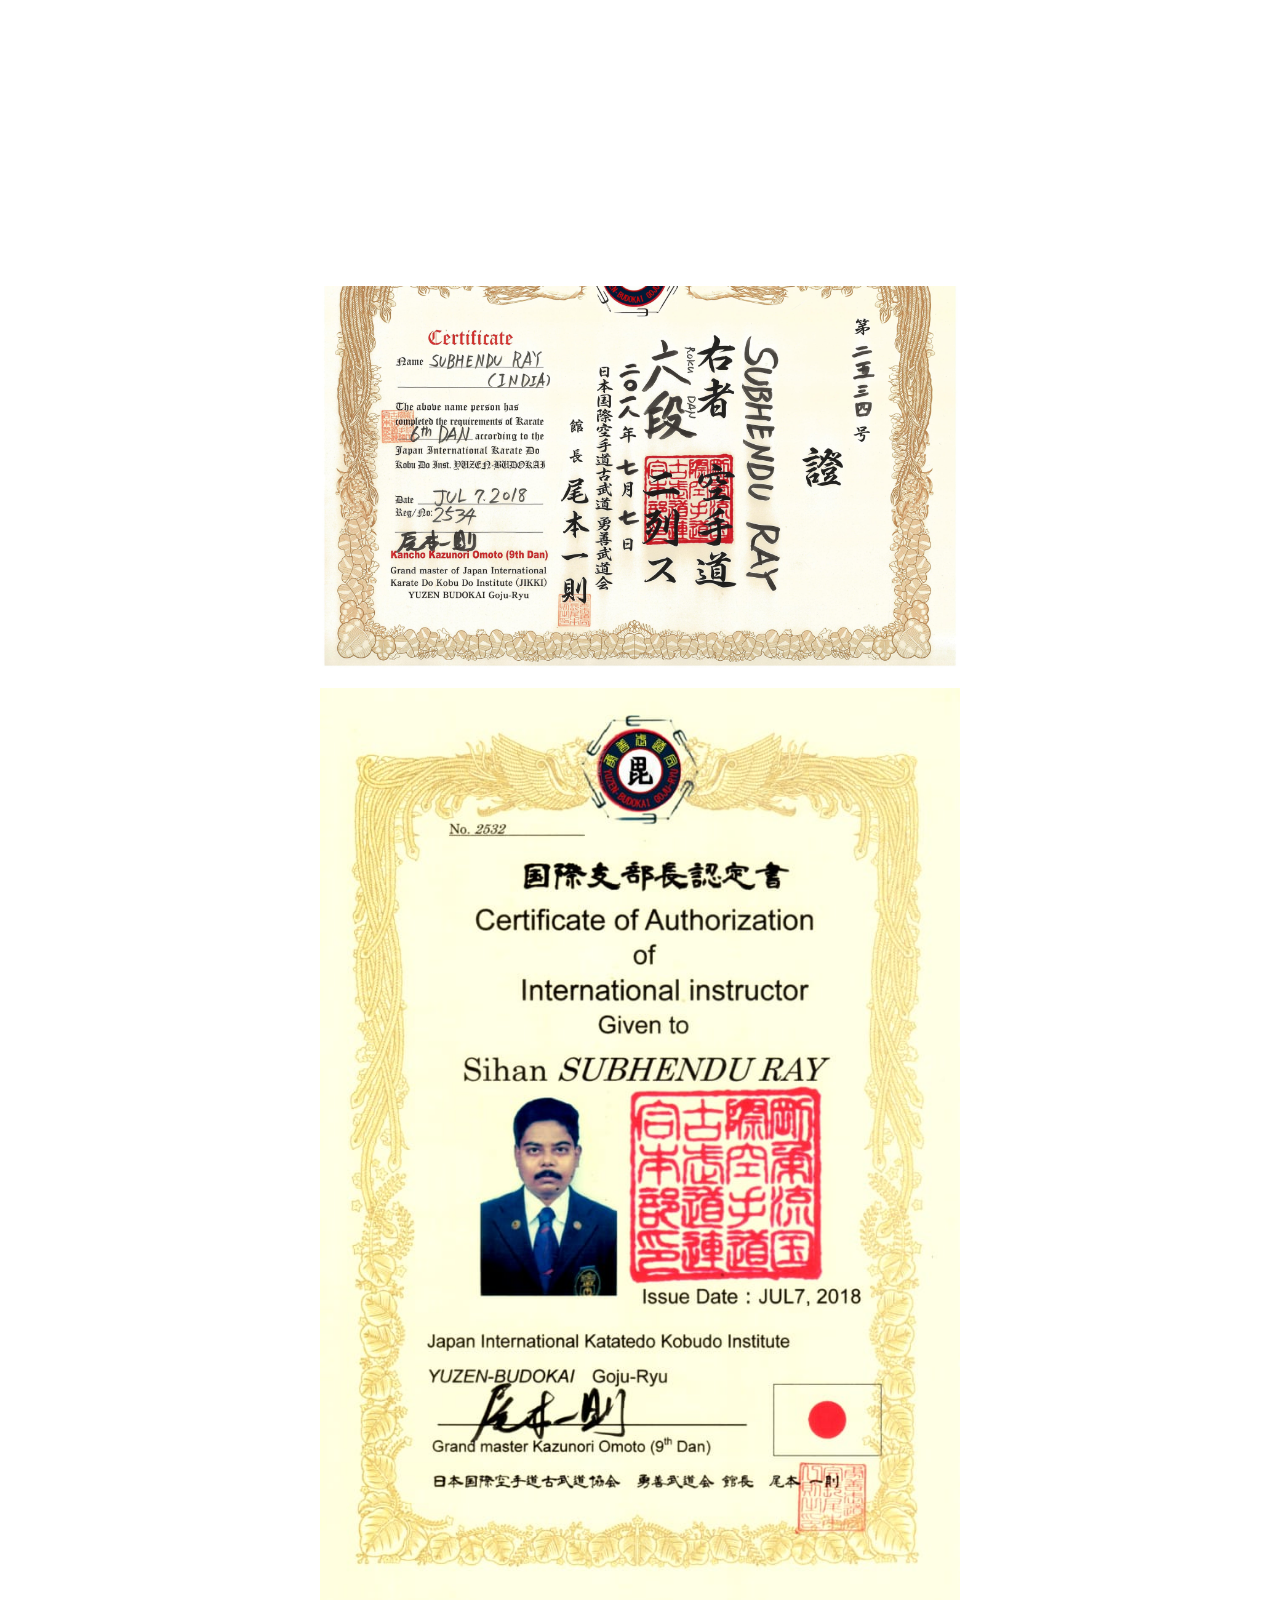
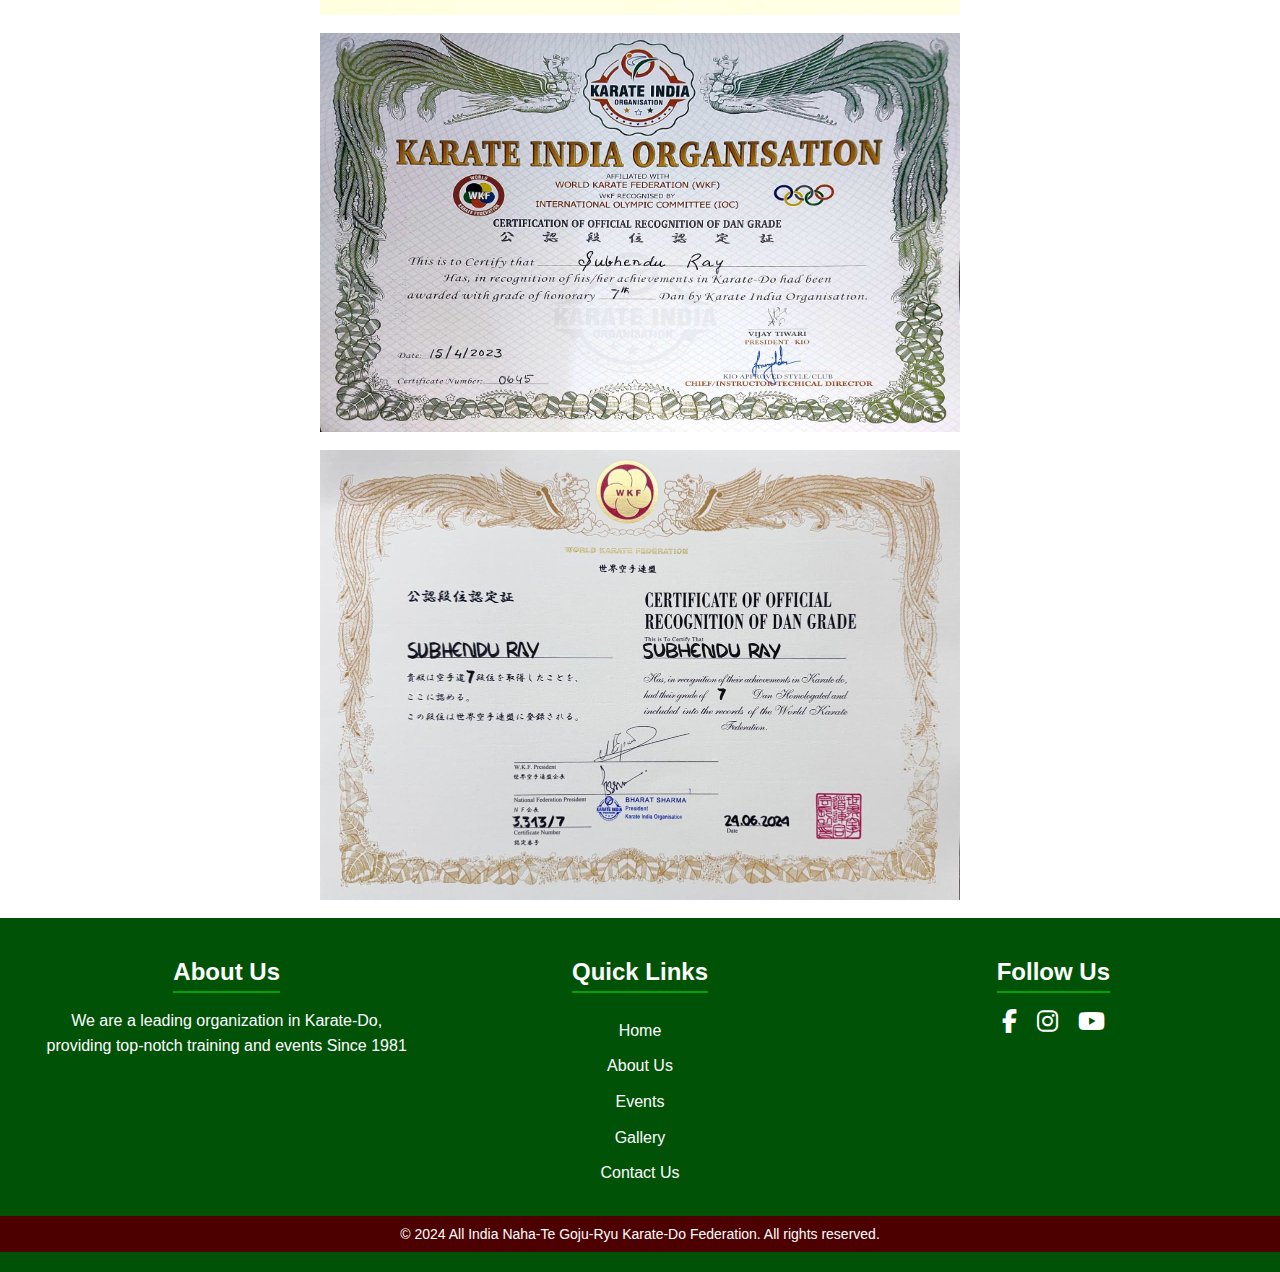
==== commit 85f74c59: "Update index.html" ====
--- a/index.html
+++ b/index.html
@@ -78,6 +78,10 @@
 <img src="./images/home/04.jpg" class="responsive-image"><br>
 <img src="./images/home/05.jpg" class="responsive-image"><br>
 <img src="./images/home/06.png" class="responsive-image"><br>
+<img src="./images/home/certificate1.jpg" class="responsive-image"><br>
+<img src="./images/home/certificate2.jpg" class="responsive-image"><br>
+<img src="./images/home/certificate3.jpg" class="responsive-image"><br>
+<img src="./images/home/certificate4.jpg" class="responsive-image"><br>
 
 <footer class="footer">
     <div class="footer-content">
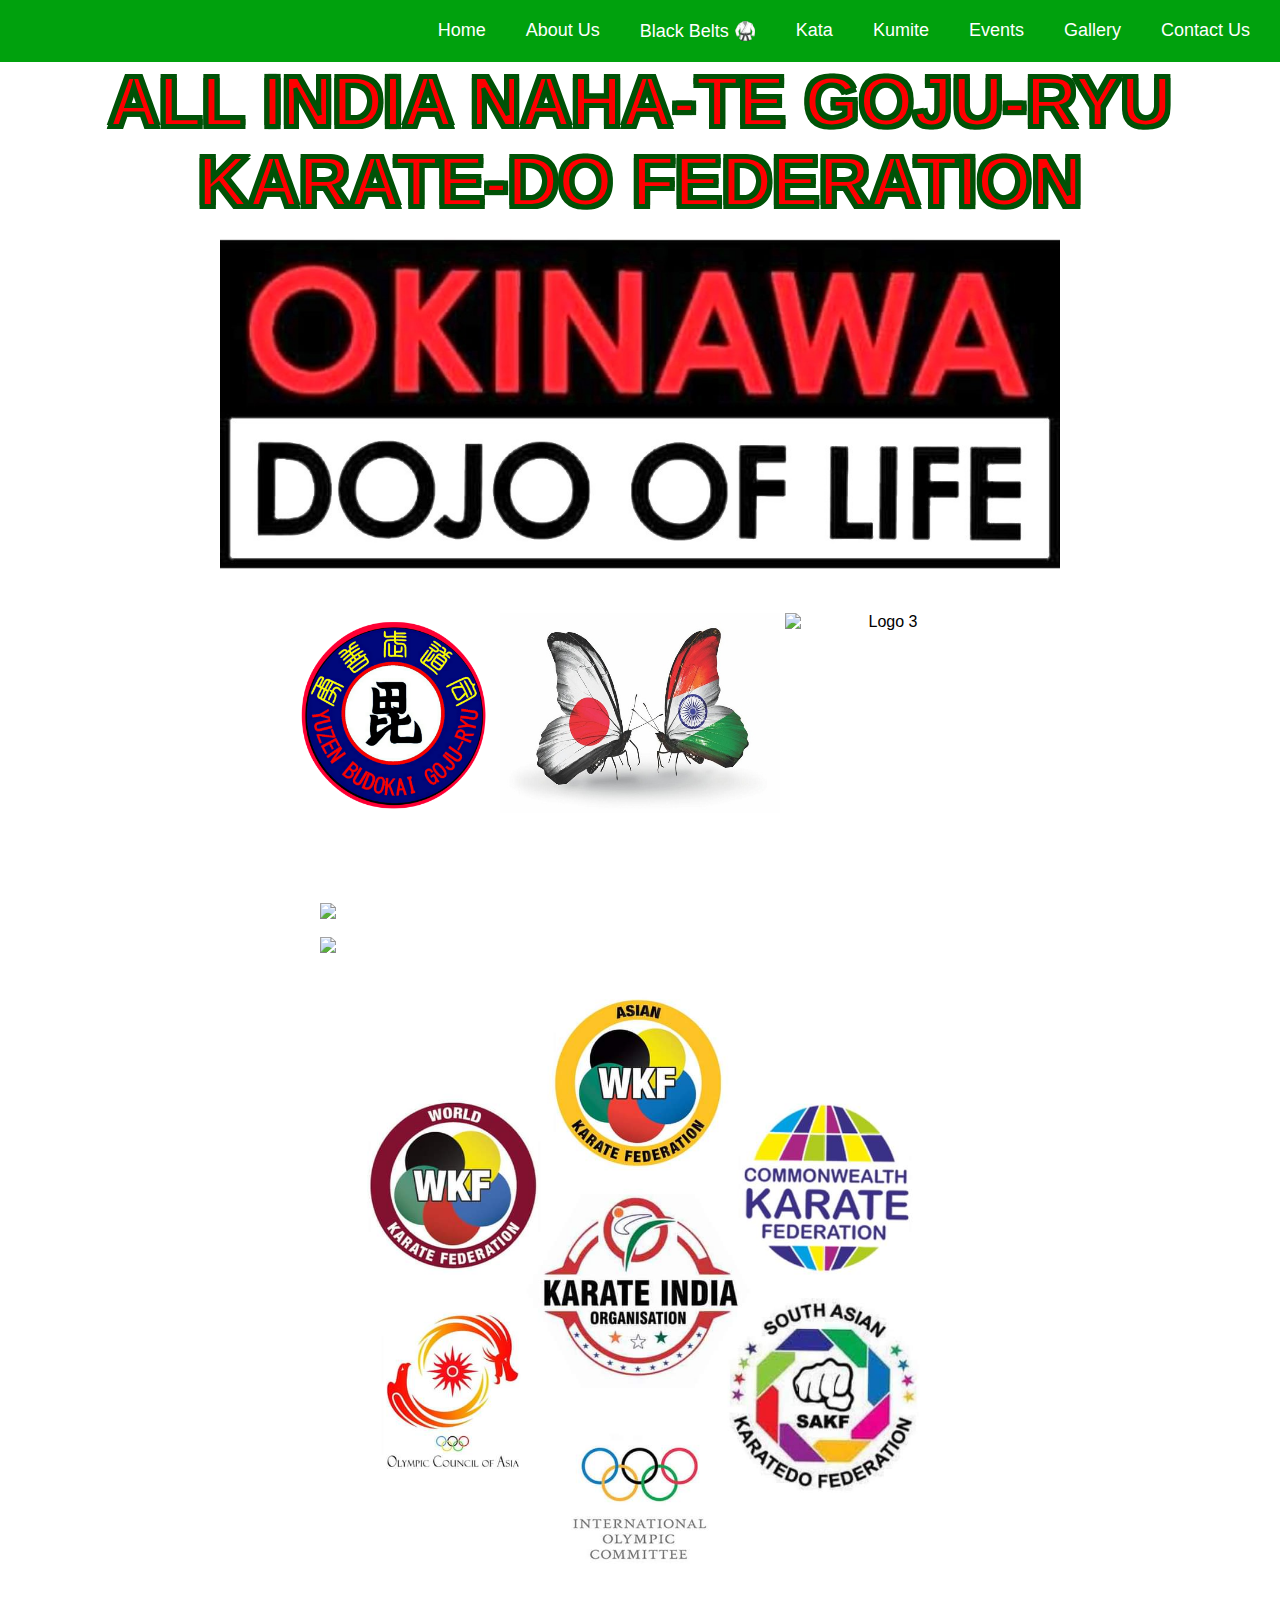
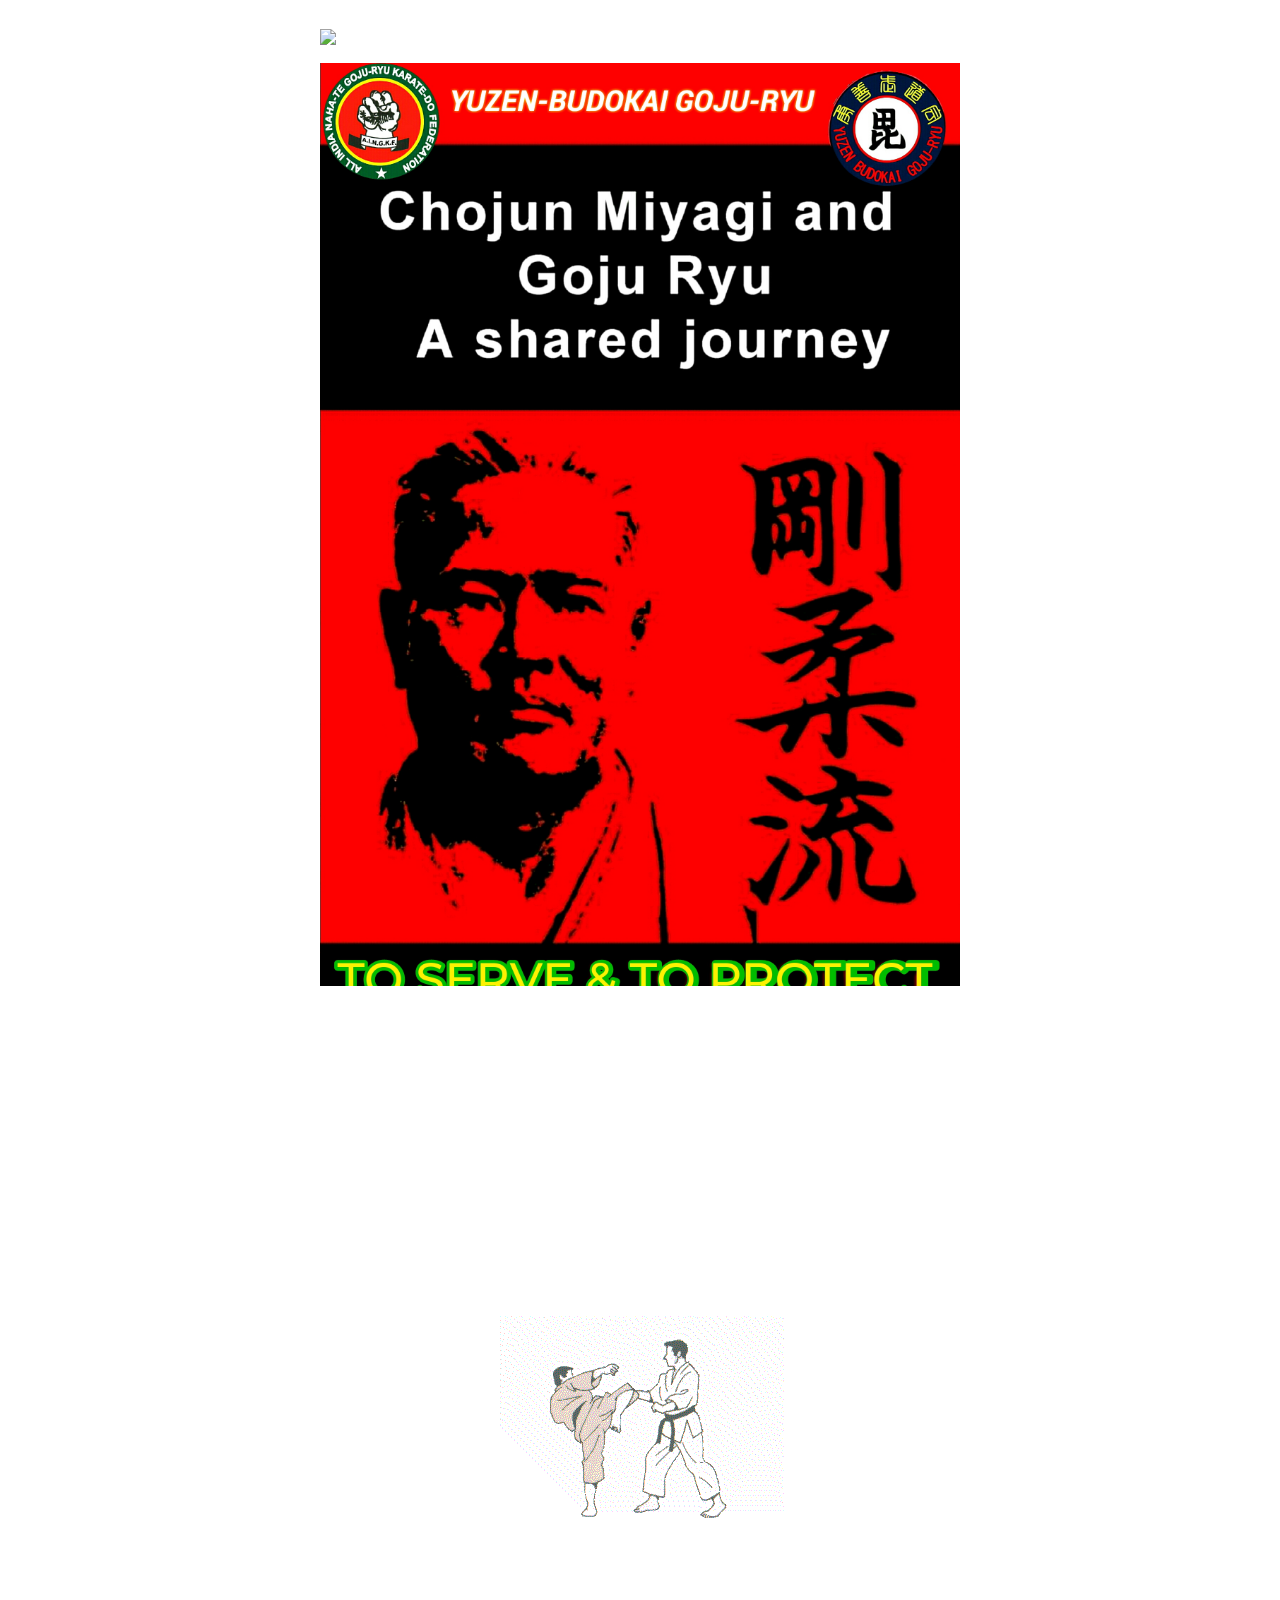
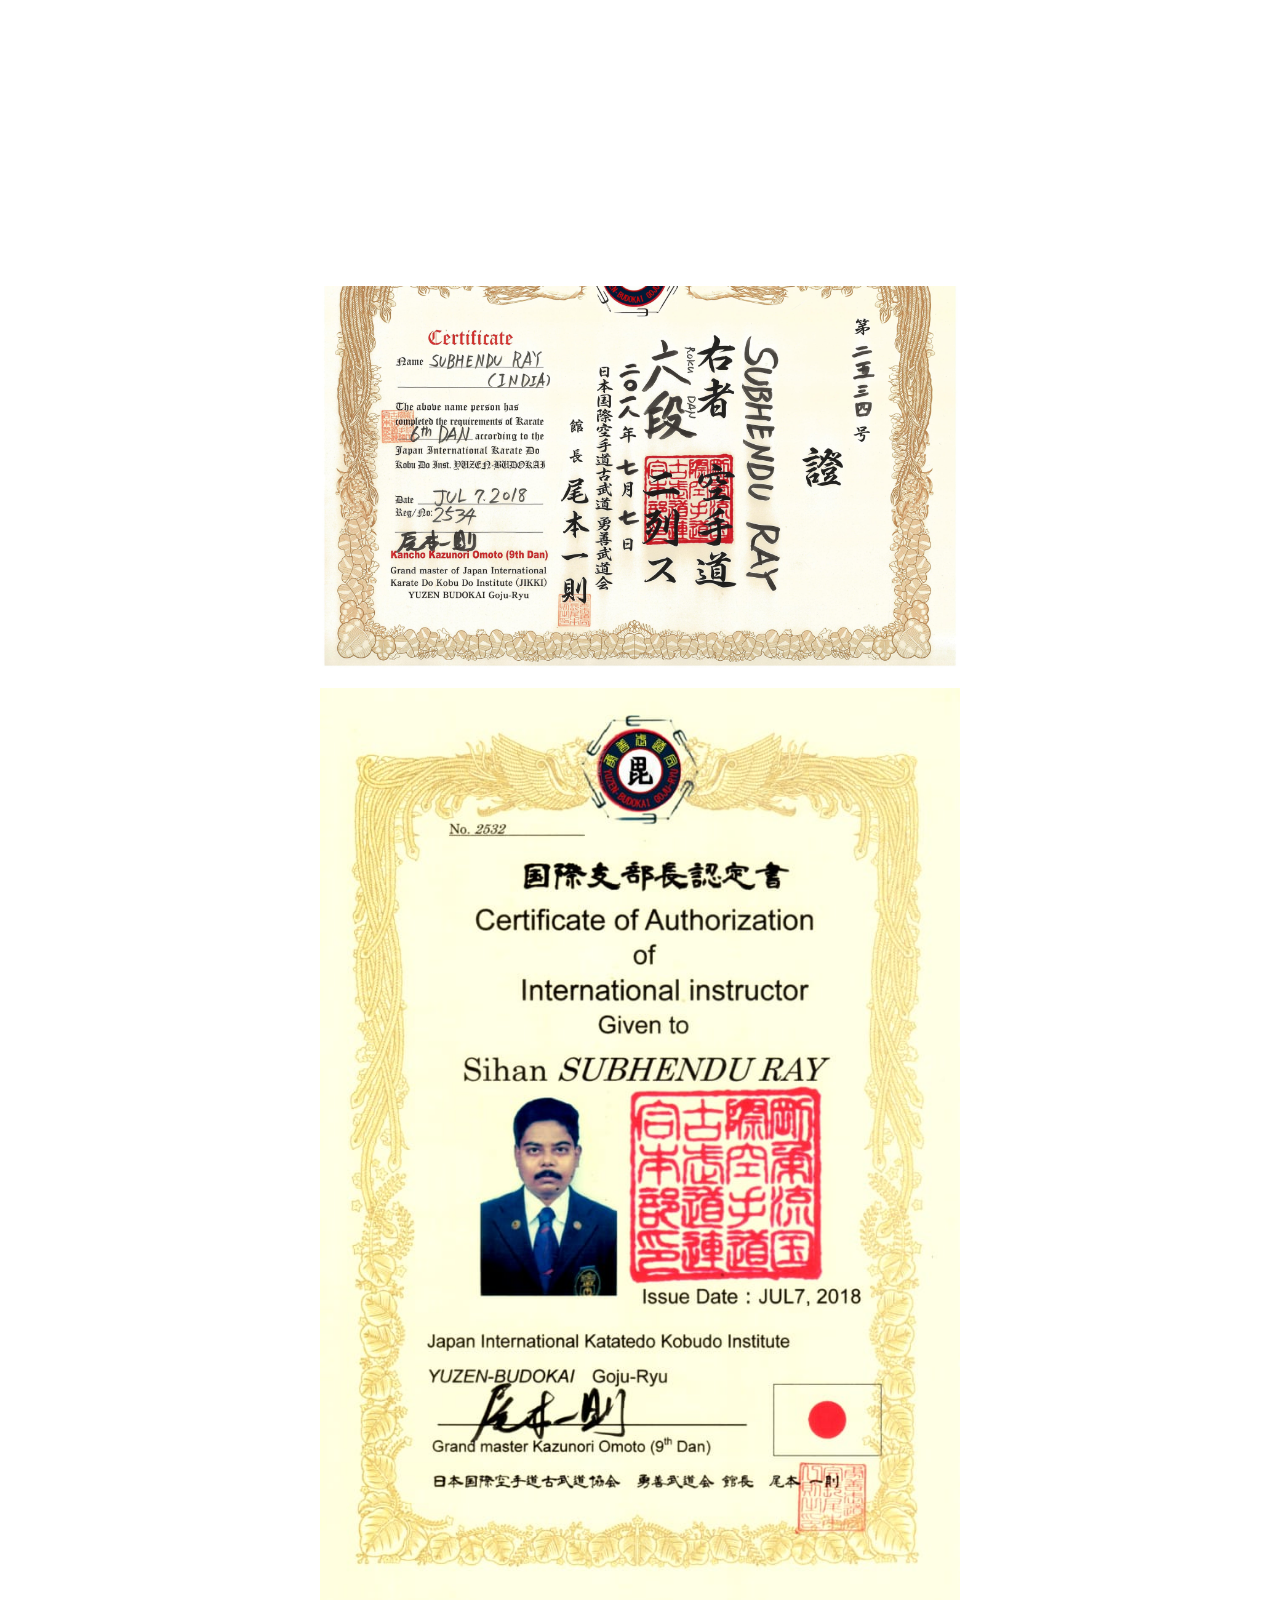
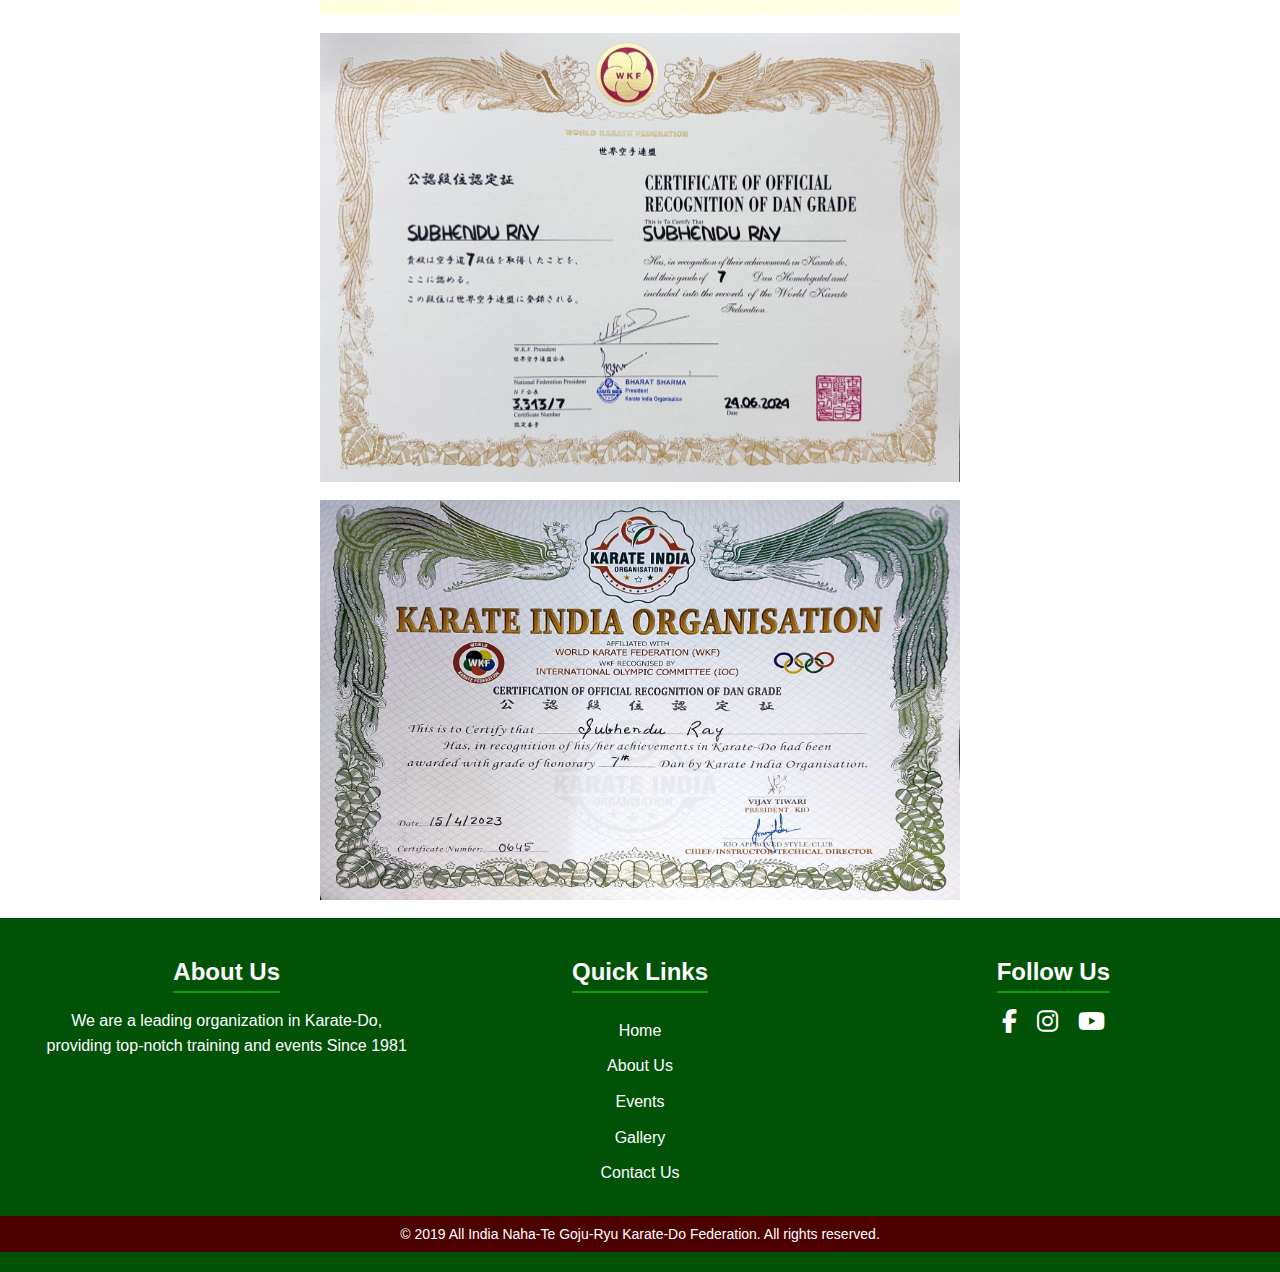
==== commit 6a4d4704: "Update index.html" ====
--- a/index.html
+++ b/index.html
@@ -109,7 +109,7 @@
         </div>
     </div>
     <div class="footer-bottom">
-        <p>&copy; 2024 All India Naha-Te Goju-Ryu Karate-Do Federation. All rights reserved.</p>
+        <p>&copy; 2019 All India Naha-Te Goju-Ryu Karate-Do Federation. All rights reserved.</p>
     </div>
 </footer>
 
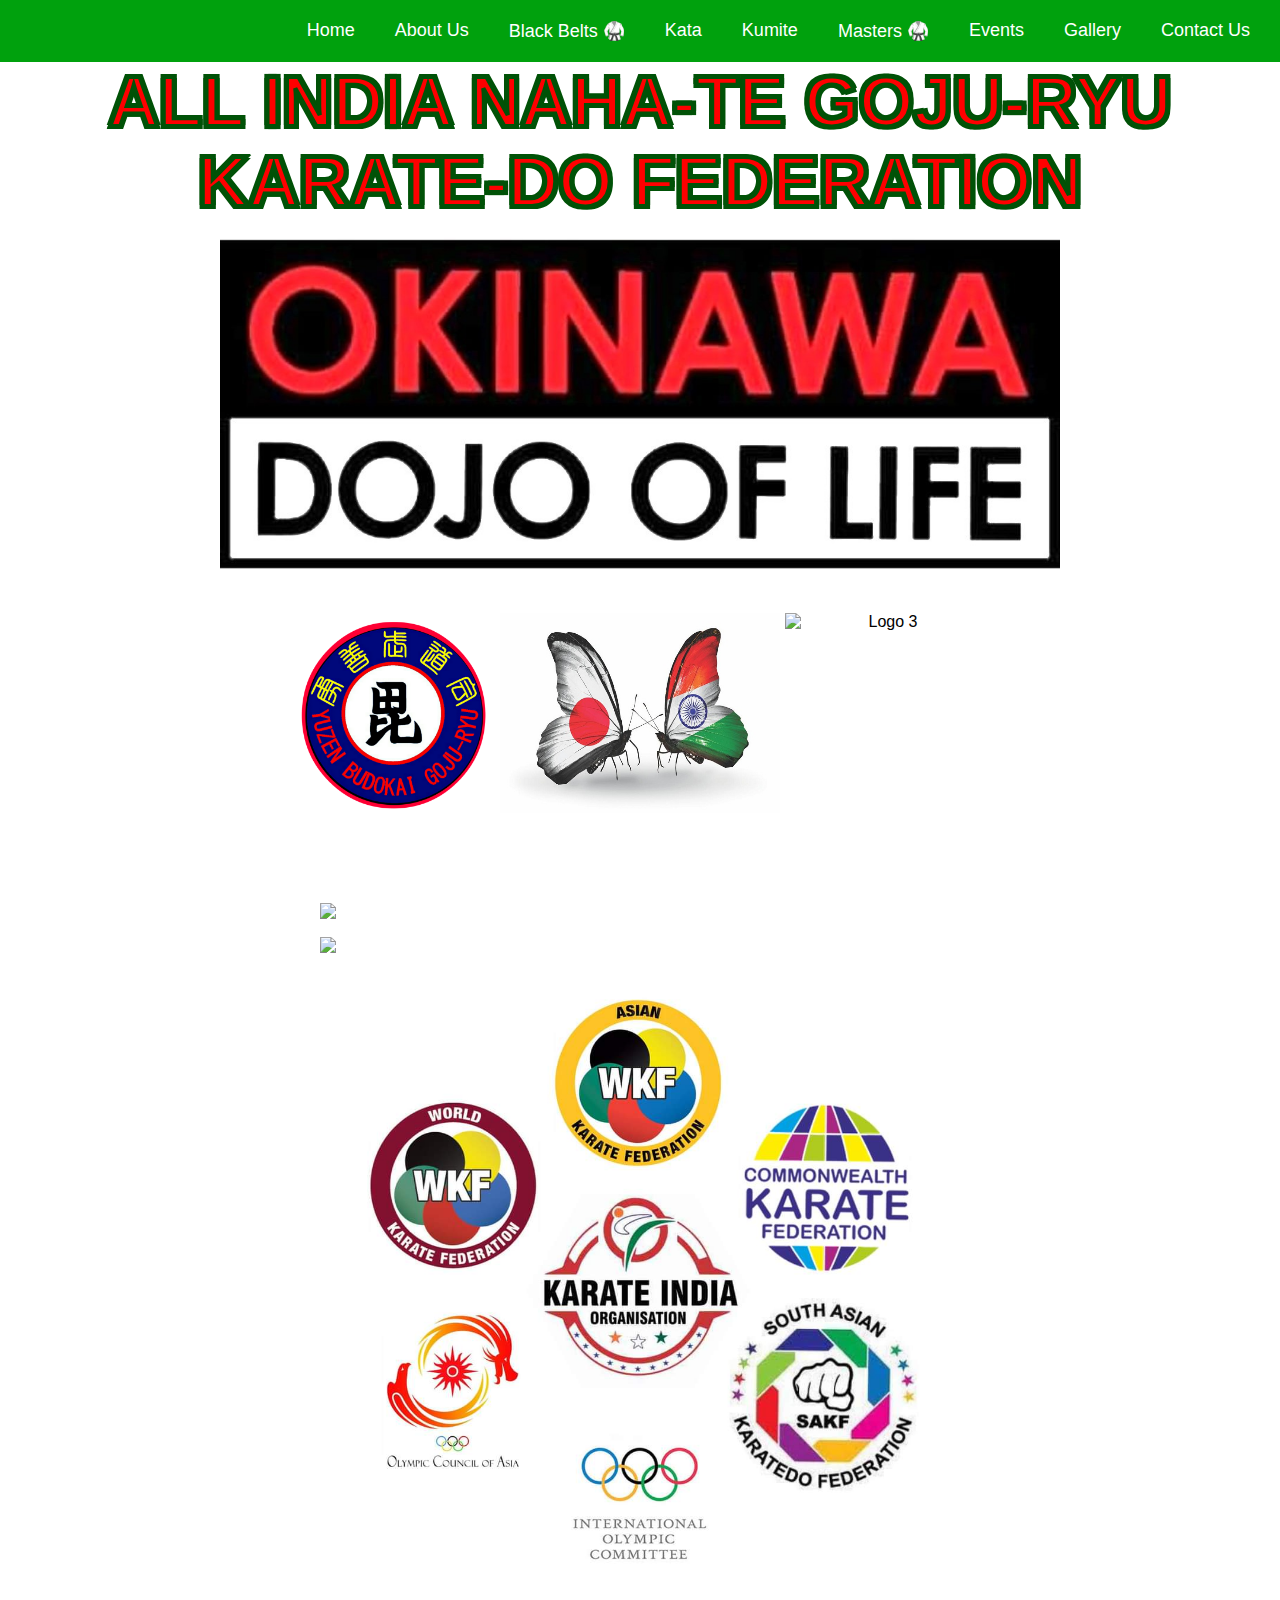
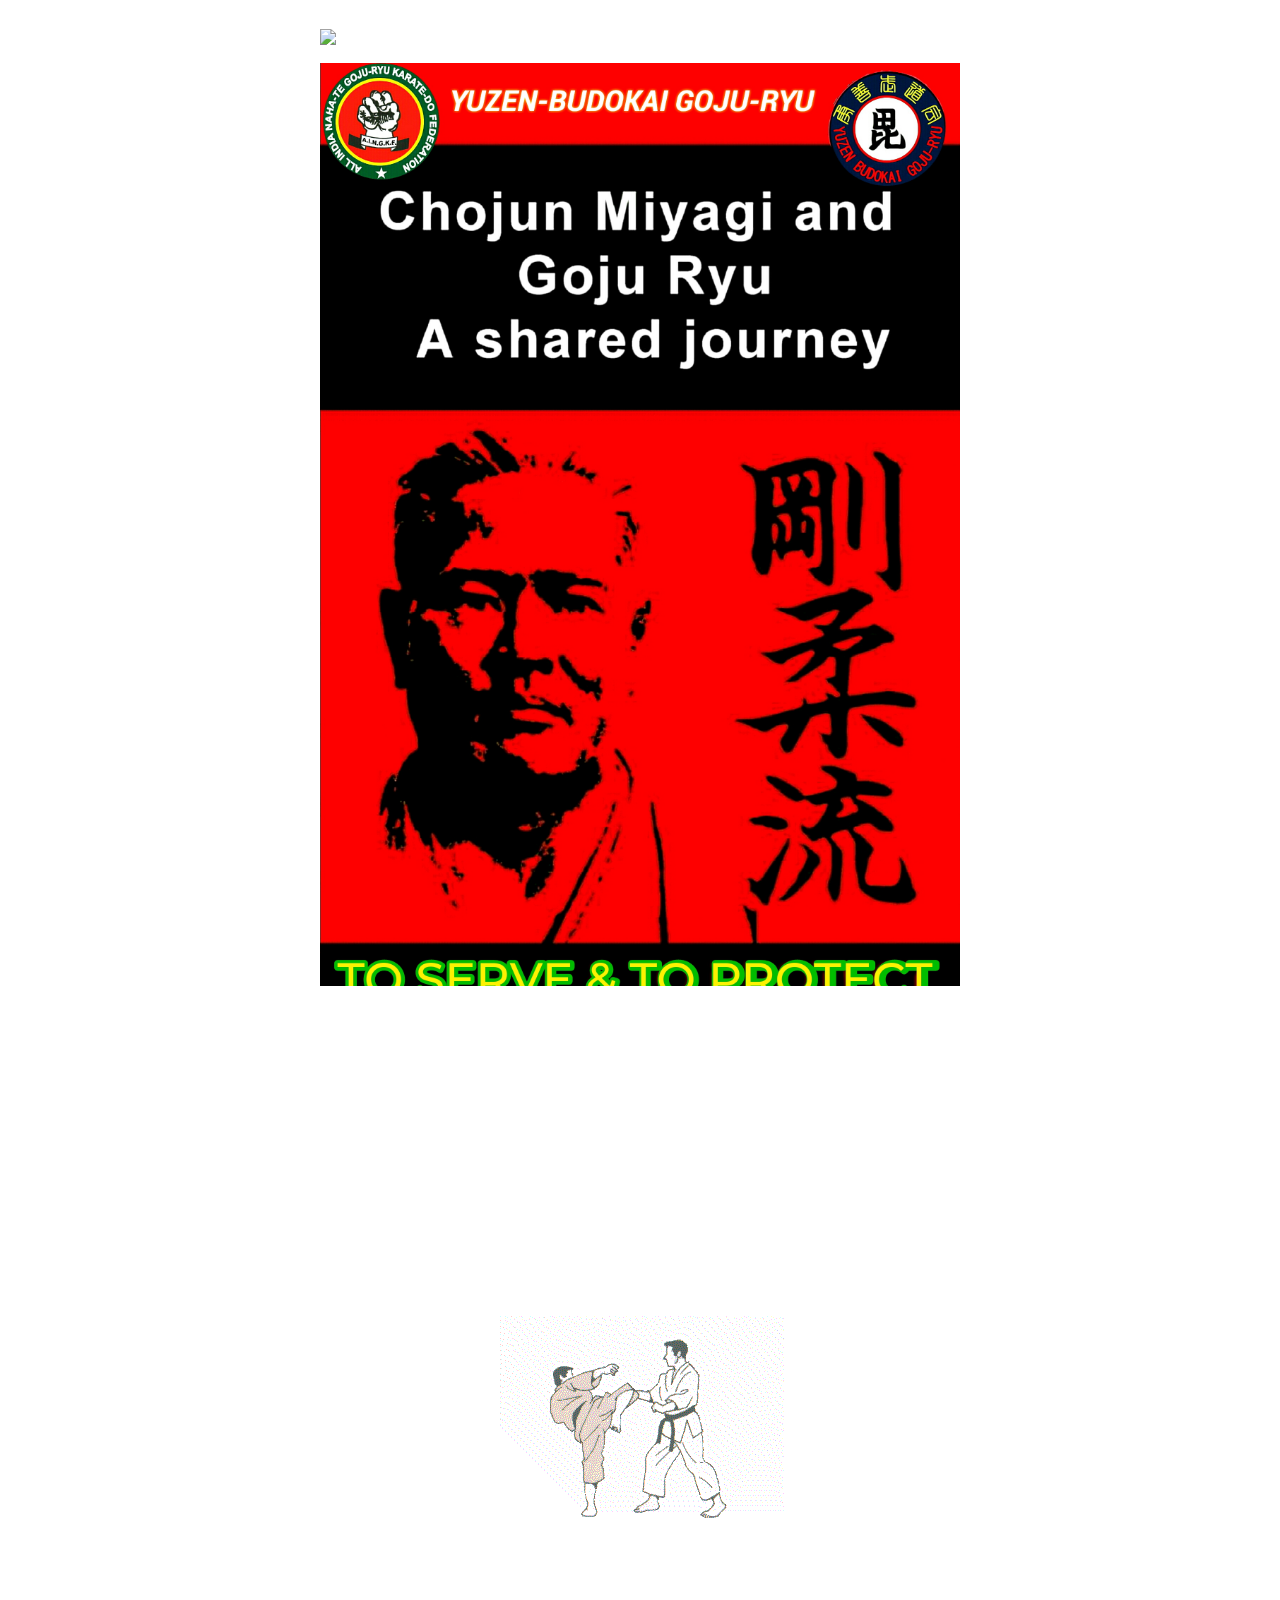
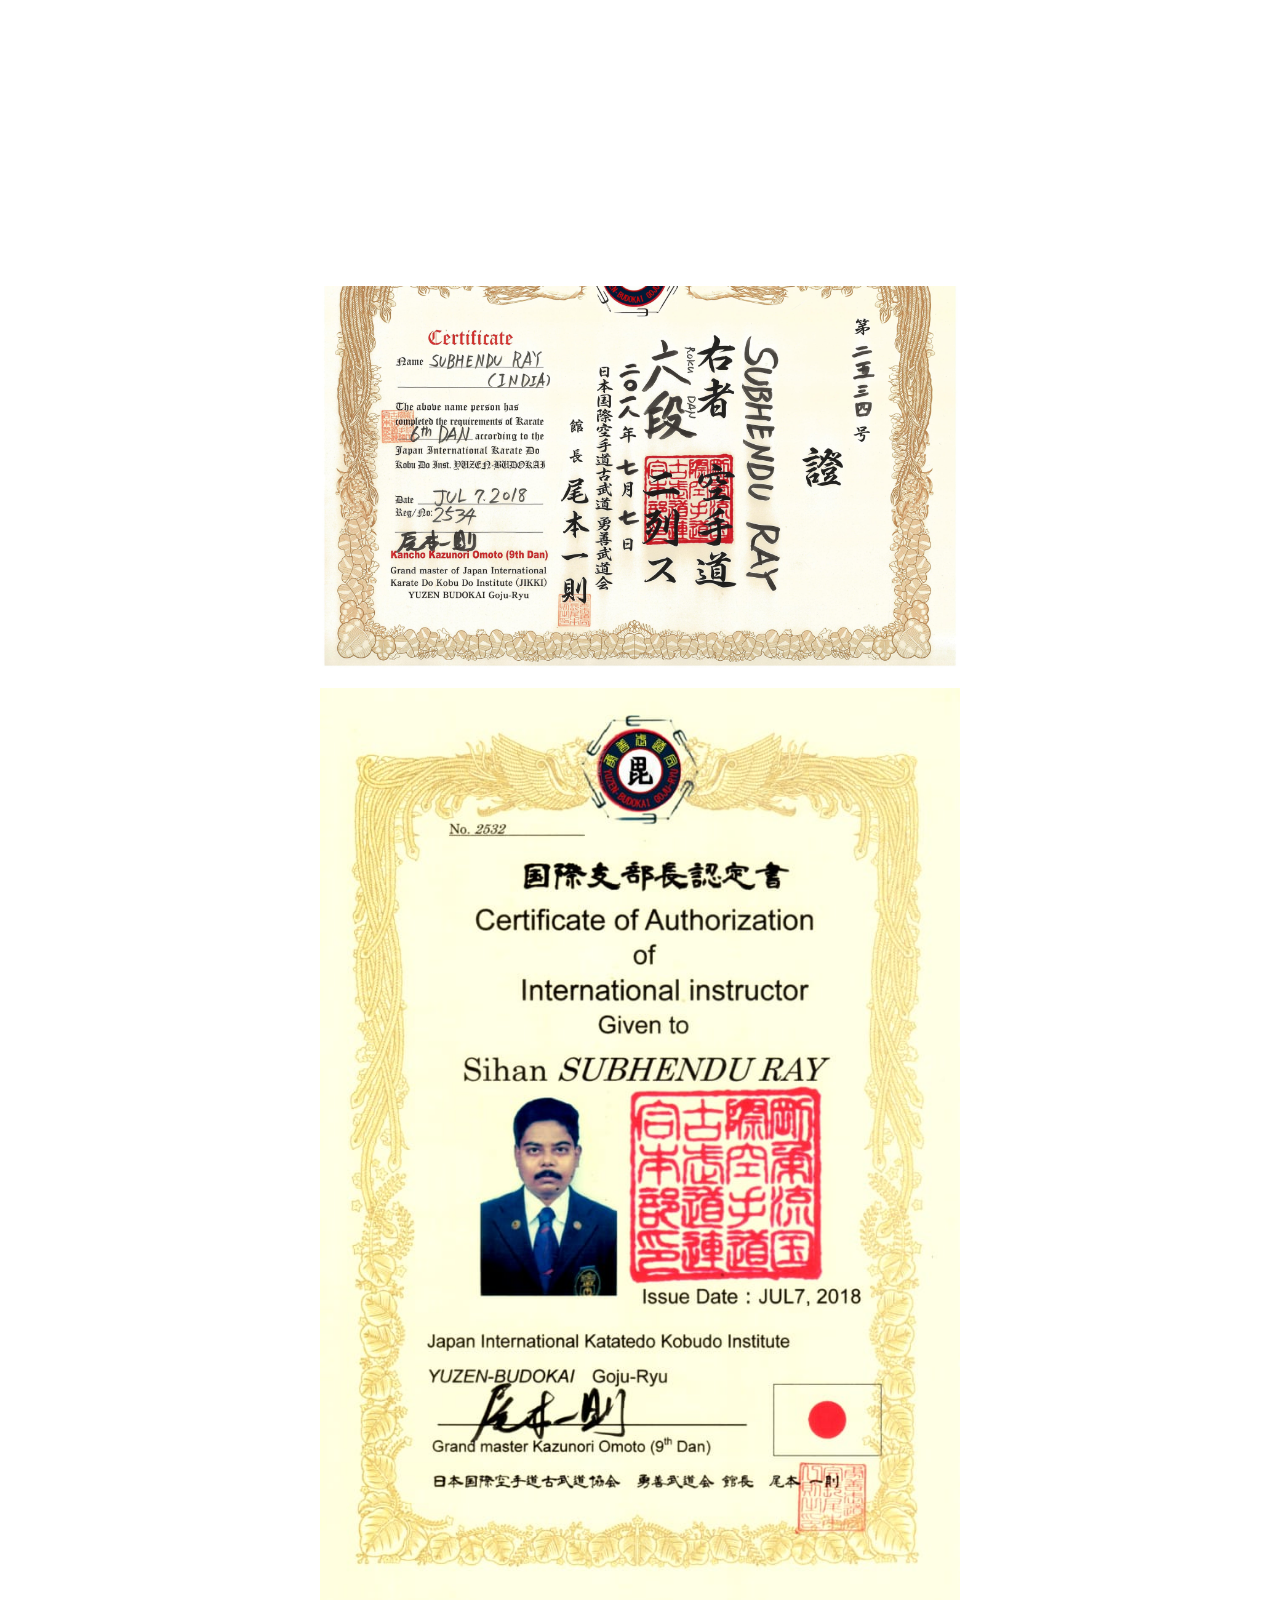
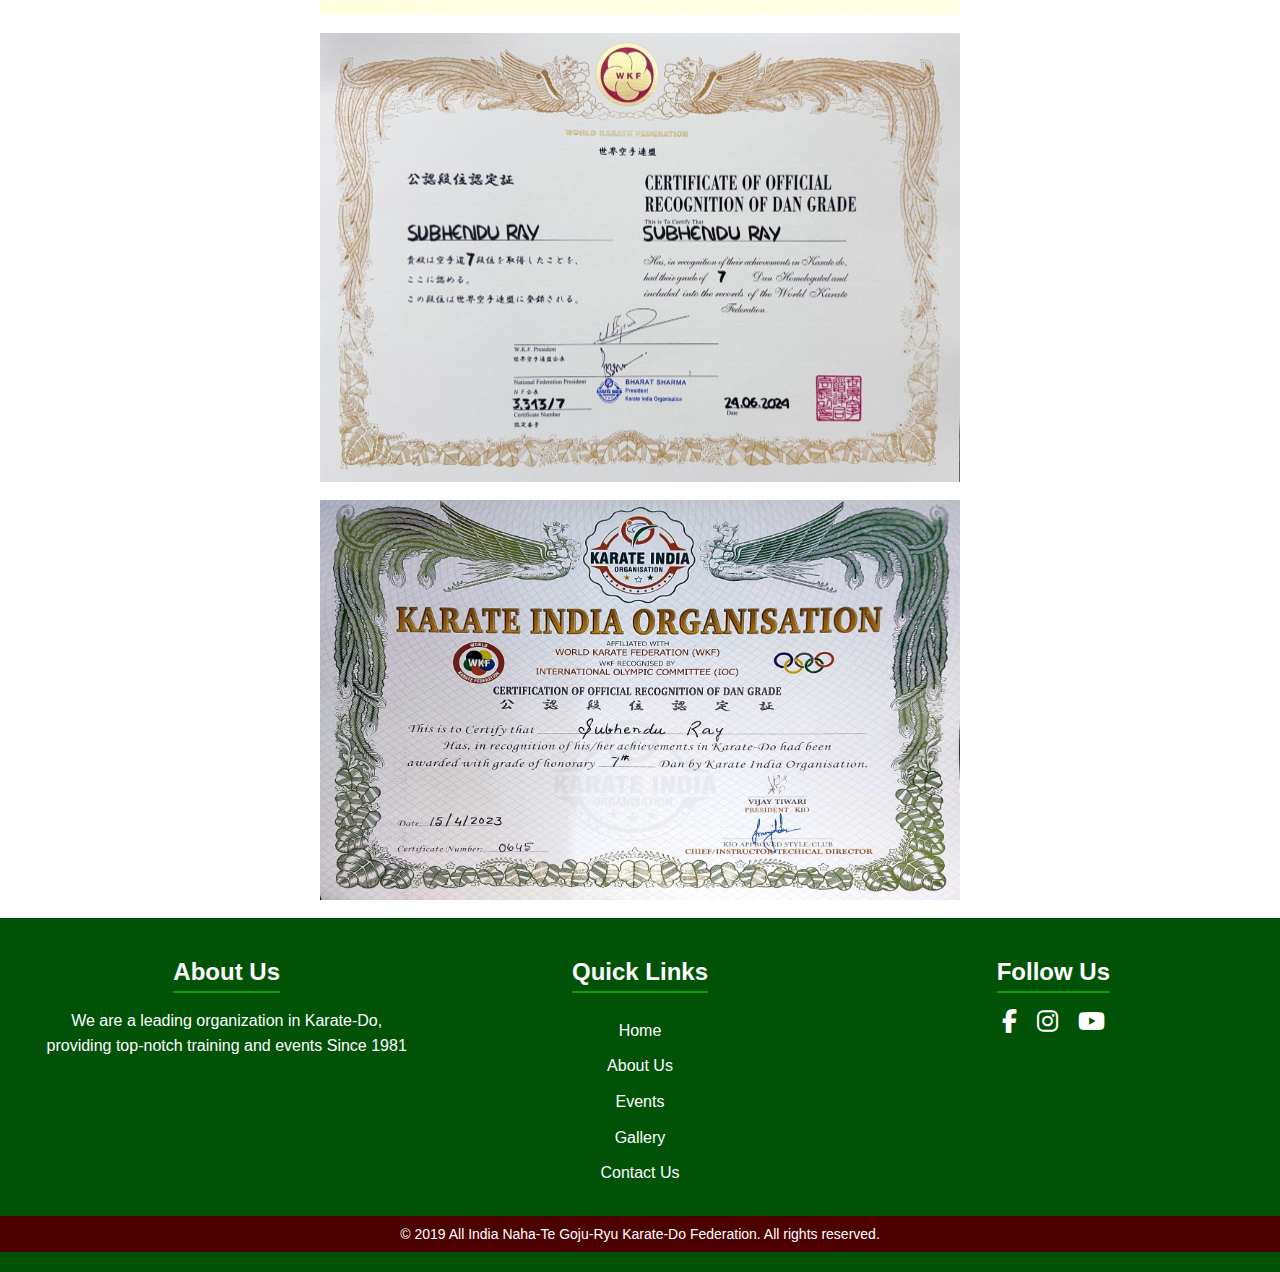
==== commit b2b05051: "Update index.html" ====
--- a/index.html
+++ b/index.html
@@ -43,6 +43,7 @@
             <li><a href="./black_belts.html" target=”_blank”>Black Belts 🥋</a></li>
             <li><a href="./kata.html" target=”_blank”>Kata</a></li>
             <li><a href="./kumite.html" target=”_blank”>Kumite</a></li>
+            <li><a href="./masters.html" target=”_blank”>Masters 🥋</a></li>
             <li><a href="https://www.wgka.in/blog" target=”_blank”>Events</a></li>
             <li><a href="https://www.wgka.in/gallery" target=”_blank”>Gallery</a></li>
             <li><a href="./contact.html" target=”_blank”>Contact Us</a></li>
